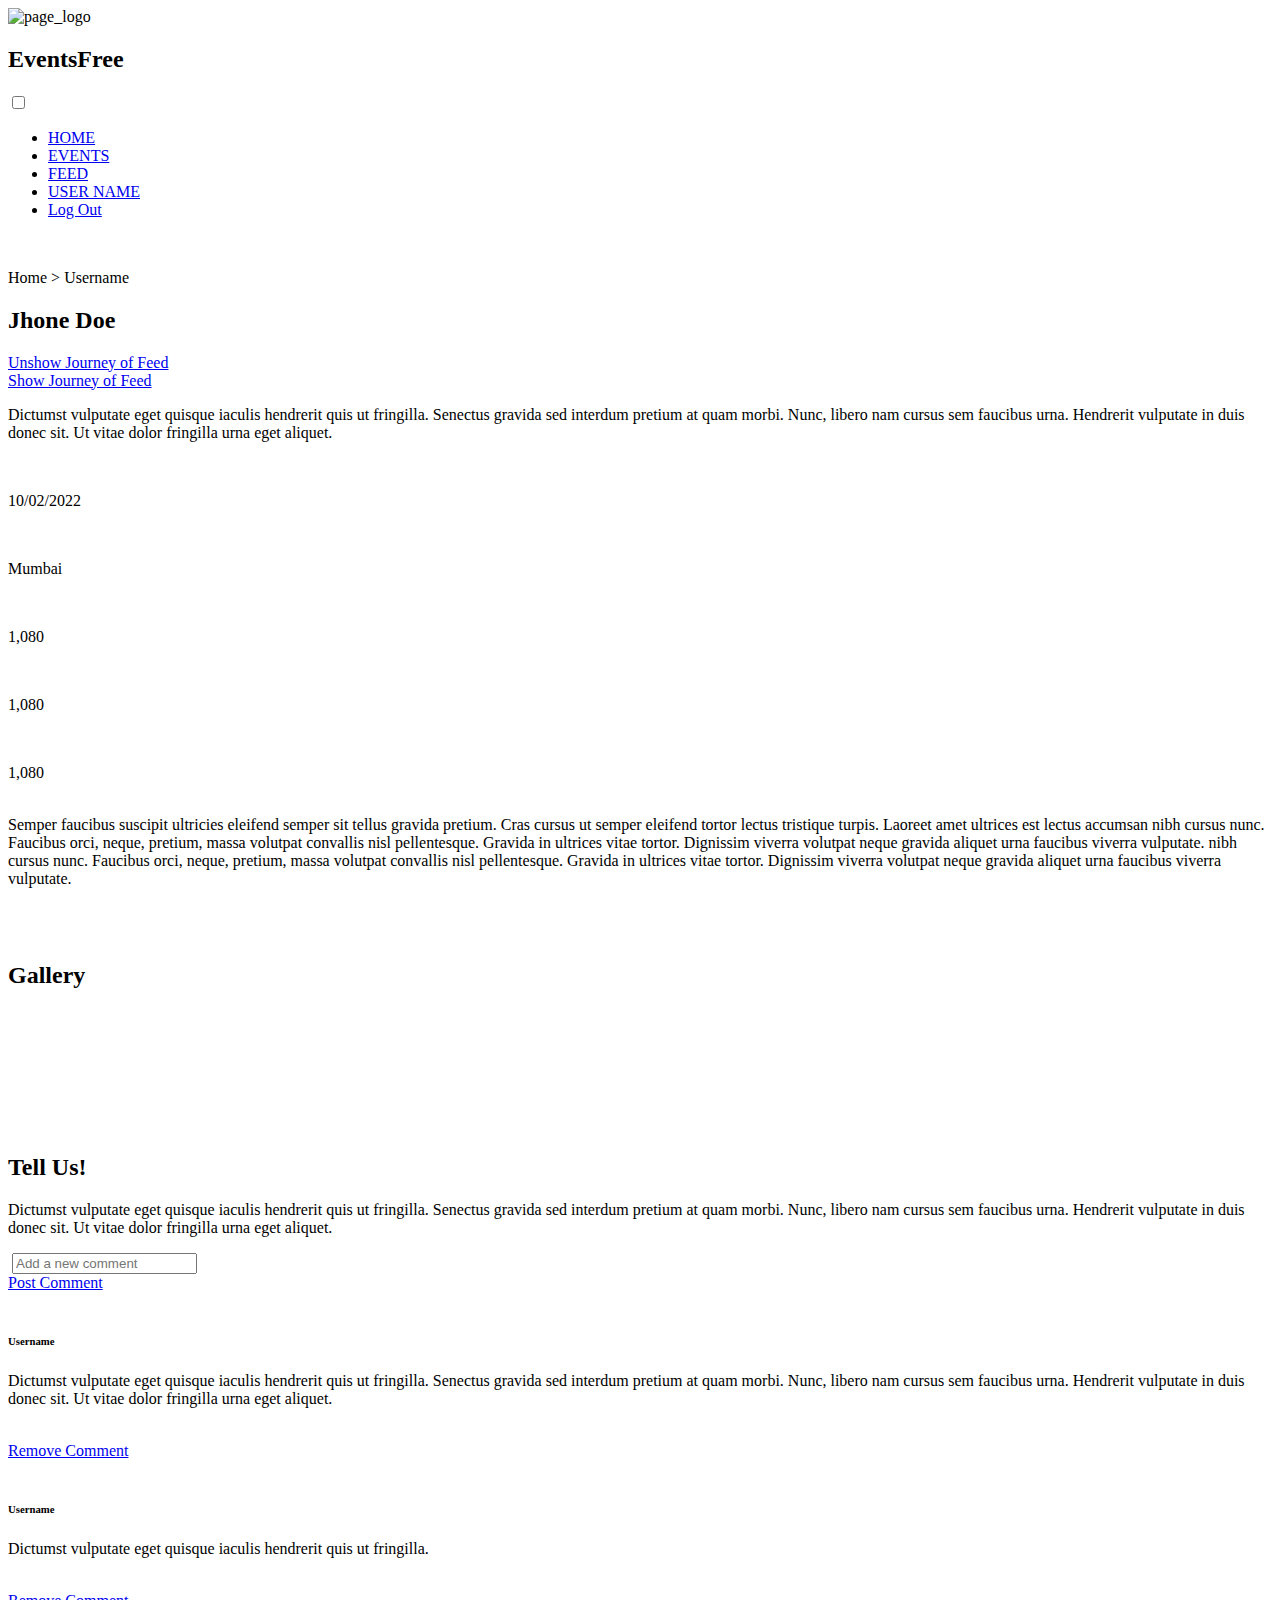
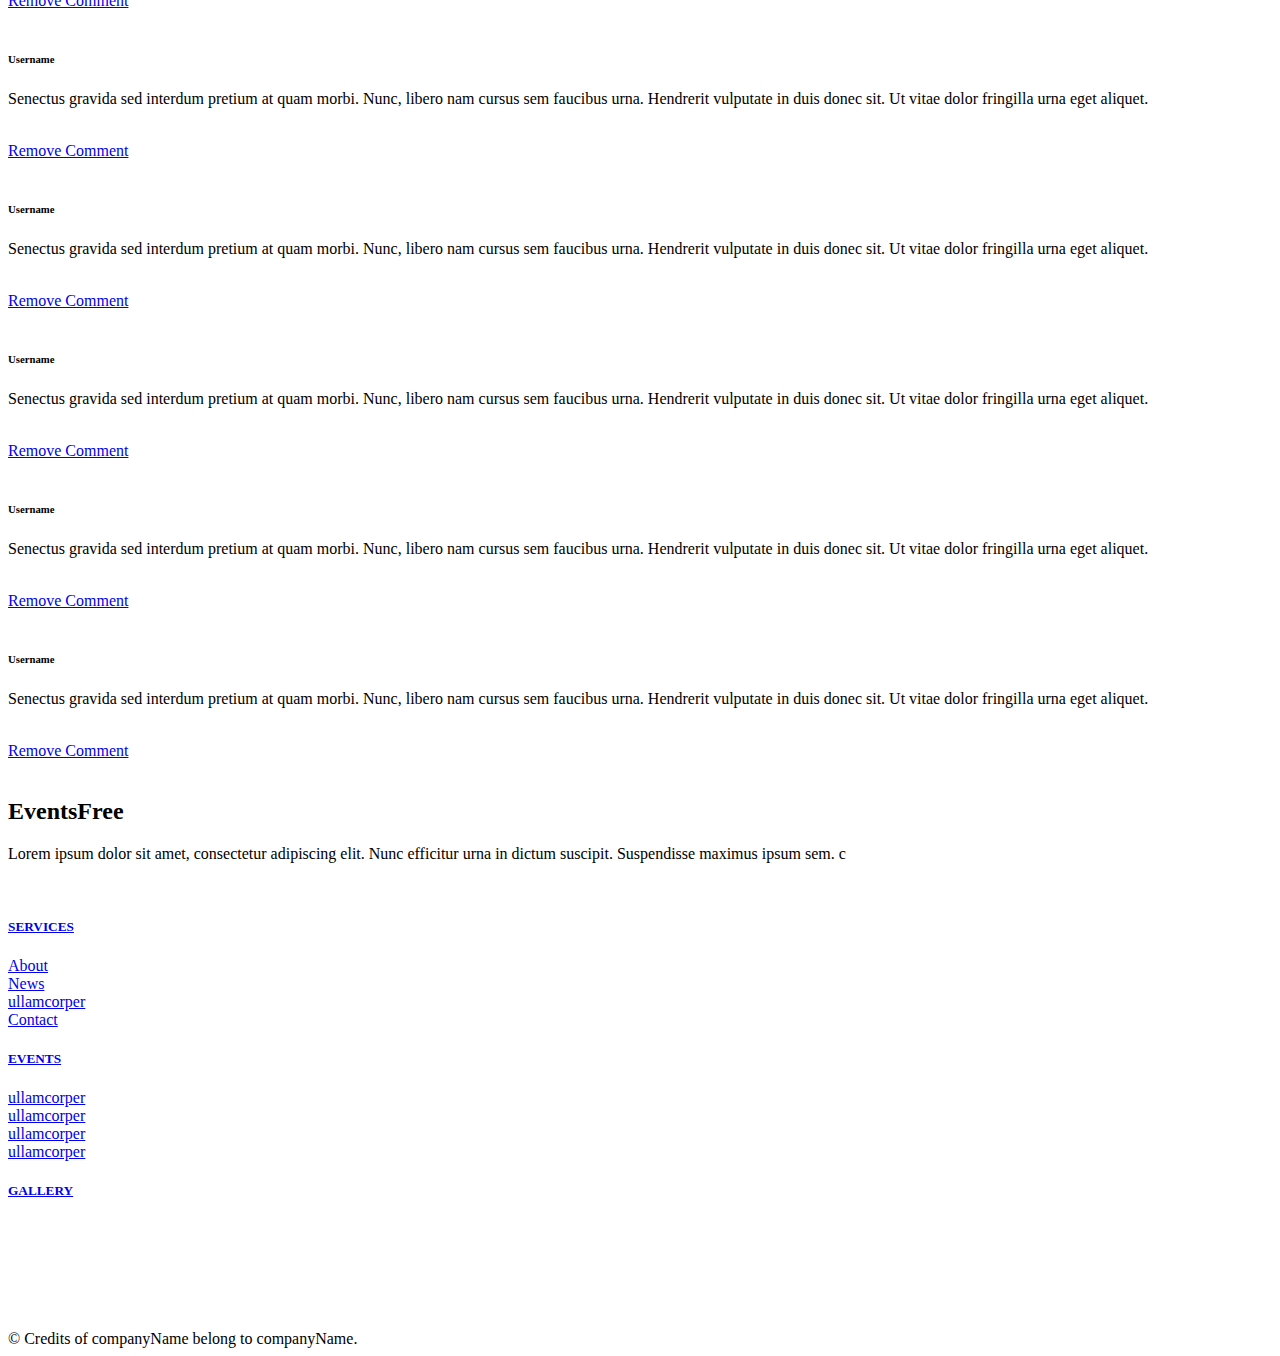
==== index.html @ 7127c9da "name" ====
<!doctype html>
<html lang="en">

<head>
    <meta charset="utf-8">
    <meta name="viewport" content="width=device-width, initial-scale=1">
    <link rel="page icon" href="./assets/image/png/page_logo.png">
    <title>Festival Events</title>
    <link rel="stylesheet" href="./assets/css/festivalevents.css">
    <link href="https://cdn.jsdelivr.net/npm/bootstrap@5.3.0-alpha3/dist/css/bootstrap.min.css" rel="stylesheet"
        integrity="sha384-KK94CHFLLe+nY2dmCWGMq91rCGa5gtU4mk92HdvYe+M/SXH301p5ILy+dN9+nJOZ" crossorigin="anonymous">
</head>

<body>
    <div class="container position-sticky top-0 ">
        <nav>
            <div class="d-flex justify-content-between ">
                <div class="d-flex z-3">
                    <img src="./assets/image/png/page_logo.png" alt="page_logo">
                    <h2 class="text_blue event_free">Events<span class="text_skyblue">Free</span></h2>
                </div>
                <input type="checkbox" id="mobileview">
                <label for="mobileview">
                    <span></span>
                    <span></span>
                    <span></span>
                </label>
                <ul class="d-flex  align-items-center nav_responsive ">
                    <li><a class="text_black navbar_fonts" href="#"> HOME </a></li>
                    <li class="mt_lg_20"><a class="text_black navbar_fonts " href="#"> EVENTS </a></li>
                    <li class="mt_lg_20"><a class="text_black navbar_fonts " href="#"> FEED </a></li>
                    <li class="mt_lg_20"><a class="text_black navbar_fonts " href="#"> USER NAME </a></li>
                    <li class="mt_lg_20"><a class="text_white log_out me-1  " href="#"> Log Out </a></li>
                </ul>
            </div>

        </nav>
    </div>
    <header>
        <div class="container mt-5">
            <div class="row ">
                <div class="col-12 col-md-4">
                    <img src="./assets/image/png/Rectangle_74.png" alt="" class="w-100">
                </div>
                <div class="col-12 col-md-8">
                    <p class="home_user">Home > Username</p>
                    <div class="row">
                        <div class="d-flex flex-column flex-xl-row align-items-center justify-content-between">
                            <div>
                                <h2 class="jhone_doe">Jhone Doe</h2>
                            </div>

                            <div class=" d-flex  ">
                                <div>
                                    <a class="show_unshow text_black unshow_box  d-inline-block" href="#">Unshow Journey
                                        of
                                        Feed</a>
                                </div>
                                <div>
                                    <a class="show_unshow text_black unshow_box  ml_12  d-inline-block" href="#"> Show
                                        Journey of
                                        Feed</a>
                                </div>
                            </div>
                        </div>
                    </div>
                    <p class="Dictumst mt-5">Dictumst vulputate eget quisque iaculis hendrerit quis ut fringilla.
                        Senectus
                        gravida sed
                        interdum pretium at quam morbi. Nunc, libero nam cursus sem faucibus urna. Hendrerit
                        vulputate
                        in duis donec sit. Ut vitae dolor fringilla urna eget aliquet.</p>
                    <div class="d-flex mt-4 flex-column-sm jus_centr_sm align_centr_sm mt_20_sm ">
                        <div class="d-flex align-items-center ">
                            <div>
                                <img src="./assets/image/png/calender_header.png" alt="">
                            </div>
                            <div>
                                <p class="date_tickets mb-0">10/02/2022</p>
                            </div>
                        </div>
                        <div class="d-flex  align-items-center margin_left_40">
                            <div>
                                <img src="./assets/image/png/location_1.png" alt="">
                            </div>
                            <div>
                                <p class="date_tickets mb-0">Mumbai</p>
                            </div>
                        </div>
                        <div class="d-flex align-items-center margin_left_40">
                            <div>
                                <img src="./assets/image/png/freind_group.png" alt="">
                            </div>
                            <div>
                                <p class="date_tickets mb-0">1,080</p>
                            </div>
                        </div>
                        <div class="d-flex align-items-center margin_left_40">
                            <div>
                                <img src="./assets/image/png/guitar_1.png" alt="">
                            </div>
                            <div>
                                <p class="date_tickets mb-0">1,080</p>
                            </div>
                        </div>
                        <div class="d-flex align-items-center margin_left_40 ">
                            <div>
                                <img src="./assets/image/png/theator_ticket_icon.png" alt="">
                            </div>
                            <div>
                                <p class="date_tickets mb-0 ">1,080</p>
                            </div>
                        </div>
                    </div>
                </div>
            </div>
        </div>
    </header>
    <section>
        <div class="container mt-5">
            <div class="row">
                <div class="col-6">
                    <img src="./assets/image/png/el_quote-right.png" alt="">

                    <div class="Semper">
                        Semper faucibus suscipit ultricies eleifend semper sit tellus gravida pretium. Cras cursus ut
                        semper
                        eleifend tortor lectus tristique turpis. Laoreet amet ultrices est lectus accumsan nibh cursus
                        nunc.
                        Faucibus orci, neque, pretium, massa volutpat convallis nisl pellentesque. Gravida in ultrices
                        vitae
                        tortor. Dignissim viverra volutpat neque gravida aliquet urna faucibus viverra vulputate. nibh
                        cursus nunc. Faucibus orci, neque, pretium, massa volutpat convallis nisl pellentesque. Gravida
                        in
                        ultrices vitae tortor. Dignissim viverra volutpat neque gravida aliquet urna faucibus viverra
                        vulputate.
                    </div>
                </div>
                <div class="col-12 col-lg-6">
                    <div class="position-relative">
                        <img src="./assets/image/png/Rectangle_92.png" alt="" class="w-100">
                        <div class="position-absolute box">
                            <img src="./assets/image/png/video_play_button.png" alt="">
                        </div>
                    </div>
                </div>
            </div>
            <div class="text-center mt-5"><img src="./assets/image/png/underline.png" alt=""></div>
            <h2 class="text-center h2_fonts ">Gallery</h2>
            <div class="grid_container mt-5">
                <div class="grid_item_1 ">
                    <img src="./assets/image/png/Rectangle_93.png" alt="" class="w-100">
                </div>
                <div class="grid_item_2 ">
                    <img src="./assets/image/png/Rectangle_94.png" alt="" class="w-100">
                </div>
                <div class="grid_item_3 ">
                    <img src="./assets/image/png/Rectangle_95.png" alt="" class="w-100">
                </div>
                <div class="grid_item_4 ">
                    <img src="./assets/image/png/Rectangle_96.png" alt="" class="w-100">
                </div>
                <div class="grid_item_5 ">
                    <img src="./assets/image/png/Rectangle_99.png" alt="" class="w-100">
                </div>
                <div class="grid_item_6 ">
                    <img src="./assets/image/png/Rectangle_101.png" alt="" class="w-100">
                </div>
            </div>
        </div>
        <div class="container mt-5 ">
            <div class="text-center ">
                <div><img src="./assets/image/png/underline.png" alt=""></div>
                <h2 class="h2_fonts">Tell Us!</h2>
                <div class=" d-flex justify-content-center ">
                    <p class="Dictumst mt-3">Dictumst vulputate eget quisque iaculis hendrerit quis ut fringilla.
                        Senectus
                        gravida
                        sed interdum
                        pretium at quam morbi. Nunc, libero nam cursus sem faucibus urna. Hendrerit vulputate in duis
                        donec
                        sit.
                        Ut vitae dolor fringilla urna eget aliquet.</p>
                </div>
            </div>
            <div class="comment_box d-flex justify-content-between align-items-center flex-column-sm">
                <div class="d_flex">
                    <img src="/assets/image/png/Ellipse_18.png " alt="">
                    <input class=" border_none outline_none ps-2 add_comment" type="text"
                        placeholder="Add a new comment">
                </div>

                <div class="d-flex ">
                    <a class="d-flex  post_coments" href="#">Post Comment</a>
                </div>

            </div>
            <div class="d-flex mt-5">
                <div>
                    <img src="./assets/image/png/comment_1.png" alt="">
                </div>
                <div class="users_comments ">
                    <h6 class="user_name">Username</h6>
                    <p class="user_para_comments">Dictumst vulputate eget quisque iaculis hendrerit quis ut fringilla.
                        Senectus gravida sed
                        interdum pretium at quam morbi. Nunc, libero nam cursus sem faucibus urna. Hendrerit vulputate
                        in duis donec sit. Ut vitae dolor fringilla urna eget aliquet.</p>
                </div>
            </div>
            <div>
                <div class="d-flex align-items-center mt-2 ms-5 ps-4">
                    <div>
                        <img class="hovr_scale" src="./assets/image/png/delete_button.png" alt="">
                    </div>

                    <div> <a class="remove_comments ps-2" href="#">Remove Comment</a></div>
                </div>
            </div>
            <div class="d-flex mt-3">
                <div><img src="./assets/image/png/comment_2.png" alt=""></div>
                <div class="users_comments">
                    <h6 class="user_name">Username</h6>
                    <p class="user_para_comments ">Dictumst vulputate eget quisque iaculis hendrerit quis ut fringilla.
                    </p>
                </div>
            </div>
            <div>
                <div class="d-flex align-items-center mt-2  ms-5 ps-4 ">
                    <img class="hovr_scale" src="./assets/image/png/delete_button.png" alt="">
                    <div><a class="remove_comments ps-2" href="#">Remove Comment</a></div>
                </div>
            </div>
            <div class="d-flex mt-3">
                <div><img src="./assets/image/png/comment_3.png" alt=""></div>
                <div class="users_comments">
                    <h6 class="user_name">Username</h6>
                    <div class="max_width_1209">
                        <p class="user_para_comments">Senectus gravida sed interdum pretium at quam morbi.
                            Nunc, libero nam
                            cursus sem faucibus urna.
                            Hendrerit vulputate in duis donec sit. Ut vitae dolor fringilla urna eget aliquet.</p>
                    </div>

                </div>
            </div>
            <div>
                <div class="d-flex align-items-center mt-2  ms-5 ps-4 ">
                    <img class="hovr_scale" src="./assets/image/png/delete_button.png" alt="">
                    <div><a class="remove_comments ps-2" href="#">Remove Comment</a></div>
                </div>
            </div>
            <div class="d-flex mt-3">
                <div><img src="./assets/image/png/comment_4.png" alt=""></div>
                <div class="users_comments">
                    <h6 class="user_name">Username</h6>
                    <p class="user_para_comments ">Senectus gravida sed interdum pretium at quam morbi.
                        Nunc, libero nam
                        cursus sem faucibus urna.
                        Hendrerit vulputate in duis donec sit. Ut vitae dolor fringilla urna eget aliquet.</p>
                </div>
            </div>
            <div>
                <div class="d-flex align-items-center mt-2 ms-5 ps-4  ">
                    <img class="hovr_scale" src="./assets/image/png/delete_button.png" alt="">
                    <div><a class="remove_comments ps-2" href="#">Remove Comment</a></div>
                </div>
            </div>

            <div class="d-flex mt-3">
                <div><img src="./assets/image/png/comment_5.png" alt=""></div>
                <div class="users_comments">
                    <h6 class="user_name">Username</h6>
                    <p class="user_para_comments ">Senectus gravida sed interdum pretium at quam morbi.
                        Nunc, libero nam
                        cursus sem faucibus urna.
                        Hendrerit vulputate in duis donec sit. Ut vitae dolor fringilla urna eget aliquet.</p>
                </div>
            </div>
            <div>
                <div class="d-flex align-items-center mt-2  ms-5 ps-4 ">
                    <img class="hovr_scale" src="./assets/image/png/delete_button.png" alt="">
                    <div><a class="remove_comments ps-2" href="#">Remove Comment</a></div>
                </div>
            </div>

            <div class="d-flex mt-3">
                <div><img src="./assets/image/png/comment_6.png" alt=""></div>
                <div class="users_comments">
                    <h6 class="user_name">Username</h6>
                    <p class="user_para_comments ">Senectus gravida sed interdum pretium at quam morbi.
                        Nunc, libero nam
                        cursus sem faucibus urna.
                        Hendrerit vulputate in duis donec sit. Ut vitae dolor fringilla urna eget aliquet.</p>
                </div>
            </div>
            <div>
                <div class="d-flex align-items-center mt-2  ms-5 ps-4 ">
                    <img class="hovr_scale" src="./assets/image/png/delete_button.png" alt="">
                    <div><a class="remove_comments ps-2" href="#">Remove Comment</a></div>
                </div>
            </div>

            <div class="d-flex mt-3">
                <div><img src="./assets/image/png/comment_7.png" alt=""></div>
                <div class="users_comments">
                    <h6 class="user_name">Username</h6>
                    <p class="user_para_comments ">Senectus gravida sed interdum pretium at quam morbi.
                        Nunc, libero nam
                        cursus sem faucibus urna.
                        Hendrerit vulputate in duis donec sit. Ut vitae dolor fringilla urna eget aliquet.</p>
                </div>
            </div>
            <div>
                <div class="d-flex align-items-center mt-2  ms-5 ps-4 ">
                    <img src="./assets/image/png/delete_button.png" alt="">
                    <div><a class="hovr_scale" class="remove_comments ps-2" href="#">Remove Comment</a></div>
                </div>
            </div>
        </div>
    </section>
    <footer class="bg-black mt-5">
        <div class="container">
            <div class="row ">
                <div class="col-6 mt-3">
                    <div class="d-flex ">
                        <div><img src="./assets/image/png/page_logo.png" alt=""></div>
                        <div>
                            <h2 class="text_blue event_free flex-row ">Events<span class="text_skyblue">Free</span></h2>
                        </div>
                    </div>
                    <p class="lorem_footer max_width_346 mt-3">Lorem ipsum dolor sit amet, consectetur adipiscing elit.
                        Nunc
                        efficitur urna in dictum suscipit.
                        Suspendisse maximus ipsum sem. c </p>
                    <div class="mt-3 ">
                        <a href="#"><img src="./assets/image/png/instagram.png" alt=""></a>
                        <a href="#"><img class="ms-2" src="./assets/image/png/facebook.png" alt=""></a>
                        <a href="#"><img class="ms-2 " src="./assets/image/png/twiter.png" alt=""></a>
                    </div>
                </div>
                <div class="col-12 col-md-6 d-flex mt-4 ">
                    <div class="row">
                        <div class="col-3 ">
                            <div>
                                <h5><a class="h5_fonts" href="#">SERVICES</a></h5>
                                <div> <a class="about_ullamcorper" href="#">About</a></div>
                                <div> <a class="about_ullamcorper" href="#">News</a></div>
                                <div> <a class="about_ullamcorper" href="#">ullamcorper</a></div>
                                <div> <a class="about_ullamcorper" href="#">Contact</a> </div>
                            </div>
                        </div>
                        <div class="col-3  ">
                            <div>
                                <h5> <a class="h5_fonts" href="#">EVENTS</a></h5>
                                <div> <a class="about_ullamcorper" href="#">ullamcorper</a></div>
                                <div> <a class="about_ullamcorper" href="#">ullamcorper</a></div>
                                <div> <a class="about_ullamcorper" href="#">ullamcorper</a></div>
                                <div> <a class="about_ullamcorper" href="#">ullamcorper</a> </div>
                            </div>
                        </div>
                        <div class="col-12 col-lg-6 ">
                            <h5><a class="h5_fonts" href="#">GALLERY</a></h5>
                            <div>
                                <div class="row">
                                    <div class="col-xl-4 col-lg-6 col-12 "><a class="ms_4_md_0 ms-4" href="#"><img
                                                src="./assets/image/png/footer_img1.png" alt=""></a>
                                    </div>
                                    <div class="col-xl-4 col-lg-6 col-12 "> <a class="ms-4" href="#"><img
                                                src="./assets/image/png/footer_img2.png" alt=""></a></div>
                                    <div class="col-xl-4 col-lg-6 col-12 "> <a class="ms-4" href="#"><img
                                                src="./assets/image/png/footer_img_3.png" alt=""></a></div>
                                </div>
                                <div class="row mt-4">
                                    <div class="col-xl-4 col-lg-6 col-12"> <a class="ms_4_md_0 ms-4" href="#"><img
                                                src="./assets/image/png/footer_img_4.png" alt=""></a></div>
                                    <div class="col-xl-4 col-lg-6 col-12"><a class="ms-4" href="#"><img
                                                src="./assets/image/png/footer_img_5.png" alt=""></a></div>
                                    <div class="col-xl-4 col-lg-6 col-12"> <a class="ms-4" href="#"><img
                                                class="show_more " src="./assets/image/png/Show_More.png" alt=""></a>
                                    </div>
                                </div>
                            </div>
                        </div>
                    </div>
                </div>
            </div>
            <div class="text-center credit mt-5 pb-3 ">© Credits of companyName belong to companyName.</div>
        </div>
    </footer>
    <script src="https://cdn.jsdelivr.net/npm/bootstrap@5.3.0-alpha3/dist/js/bootstrap.bundle.min.js"
        integrity="sha384-ENjdO4Dr2bkBIFxQpeoTz1HIcje39Wm4jDKdf19U8gI4ddQ3GYNS7NTKfAdVQSZe"
        crossorigin="anonymous"></script>
</body>

</html>
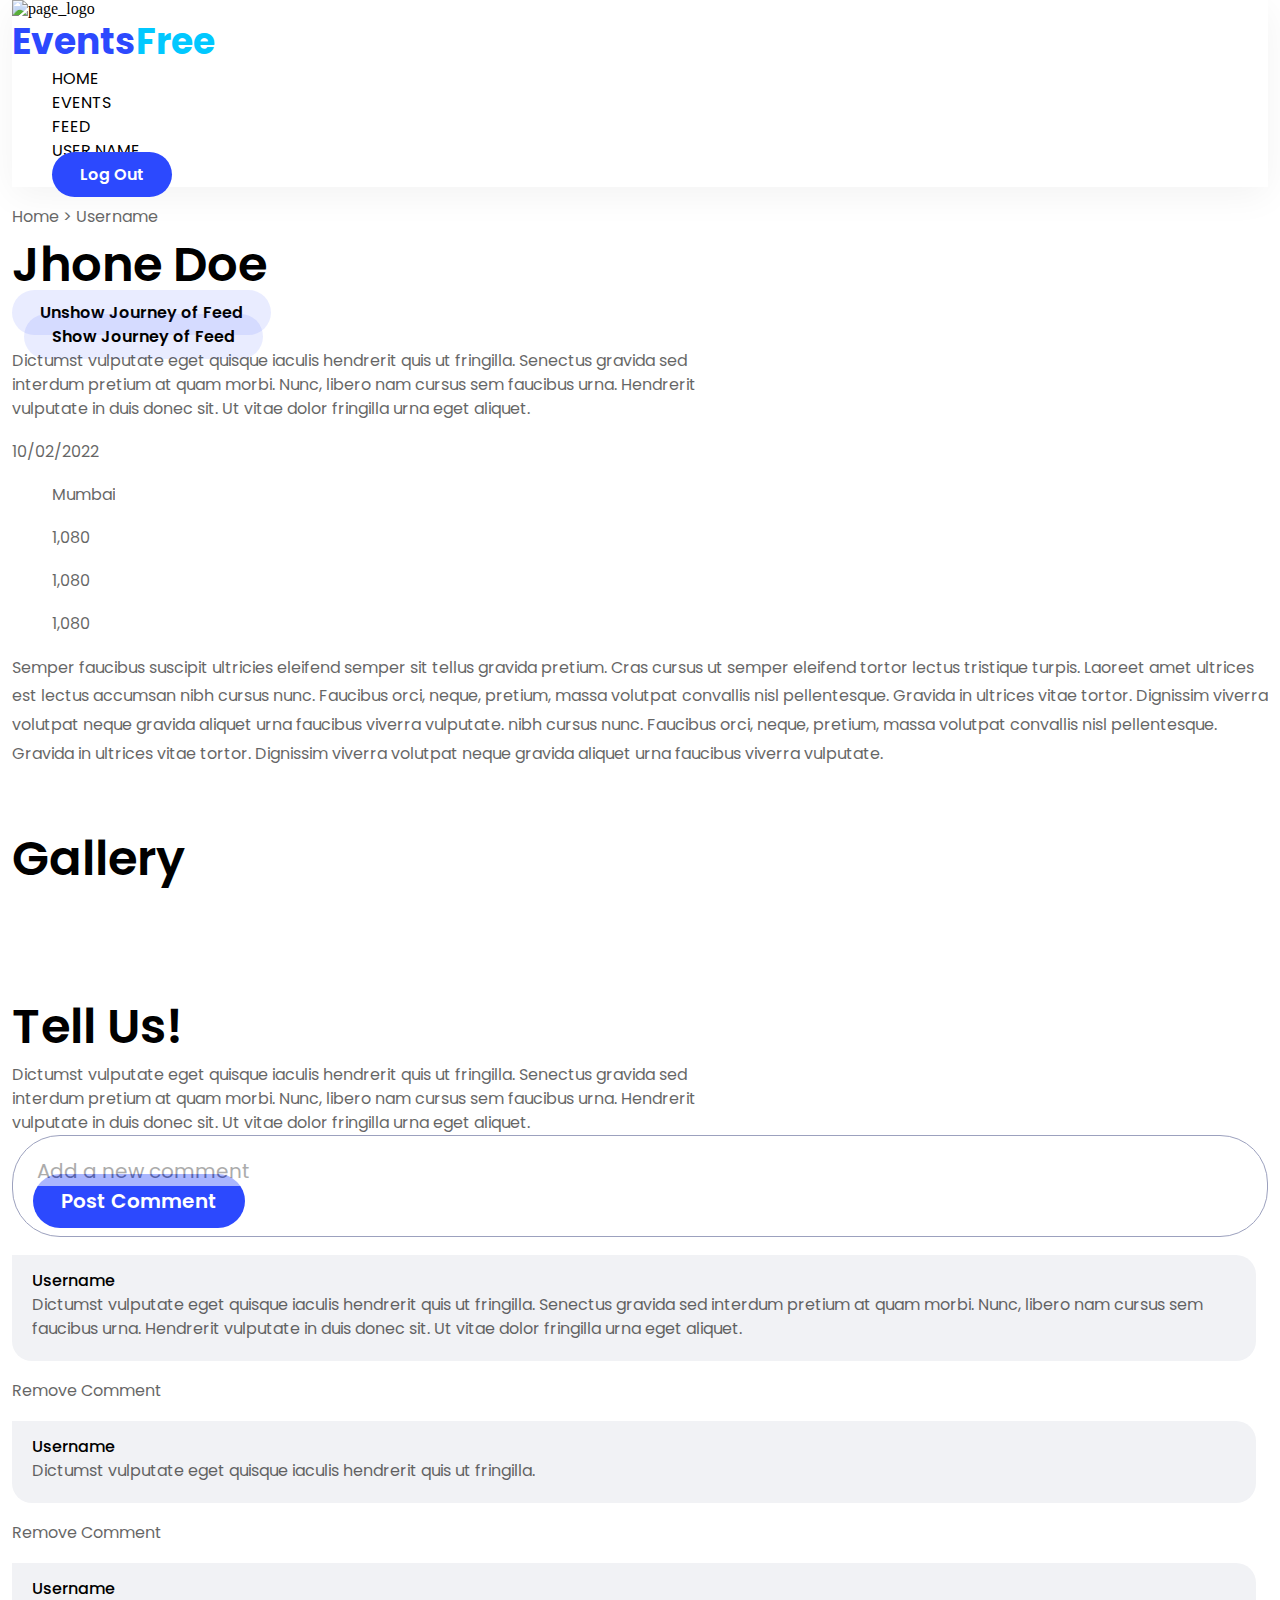
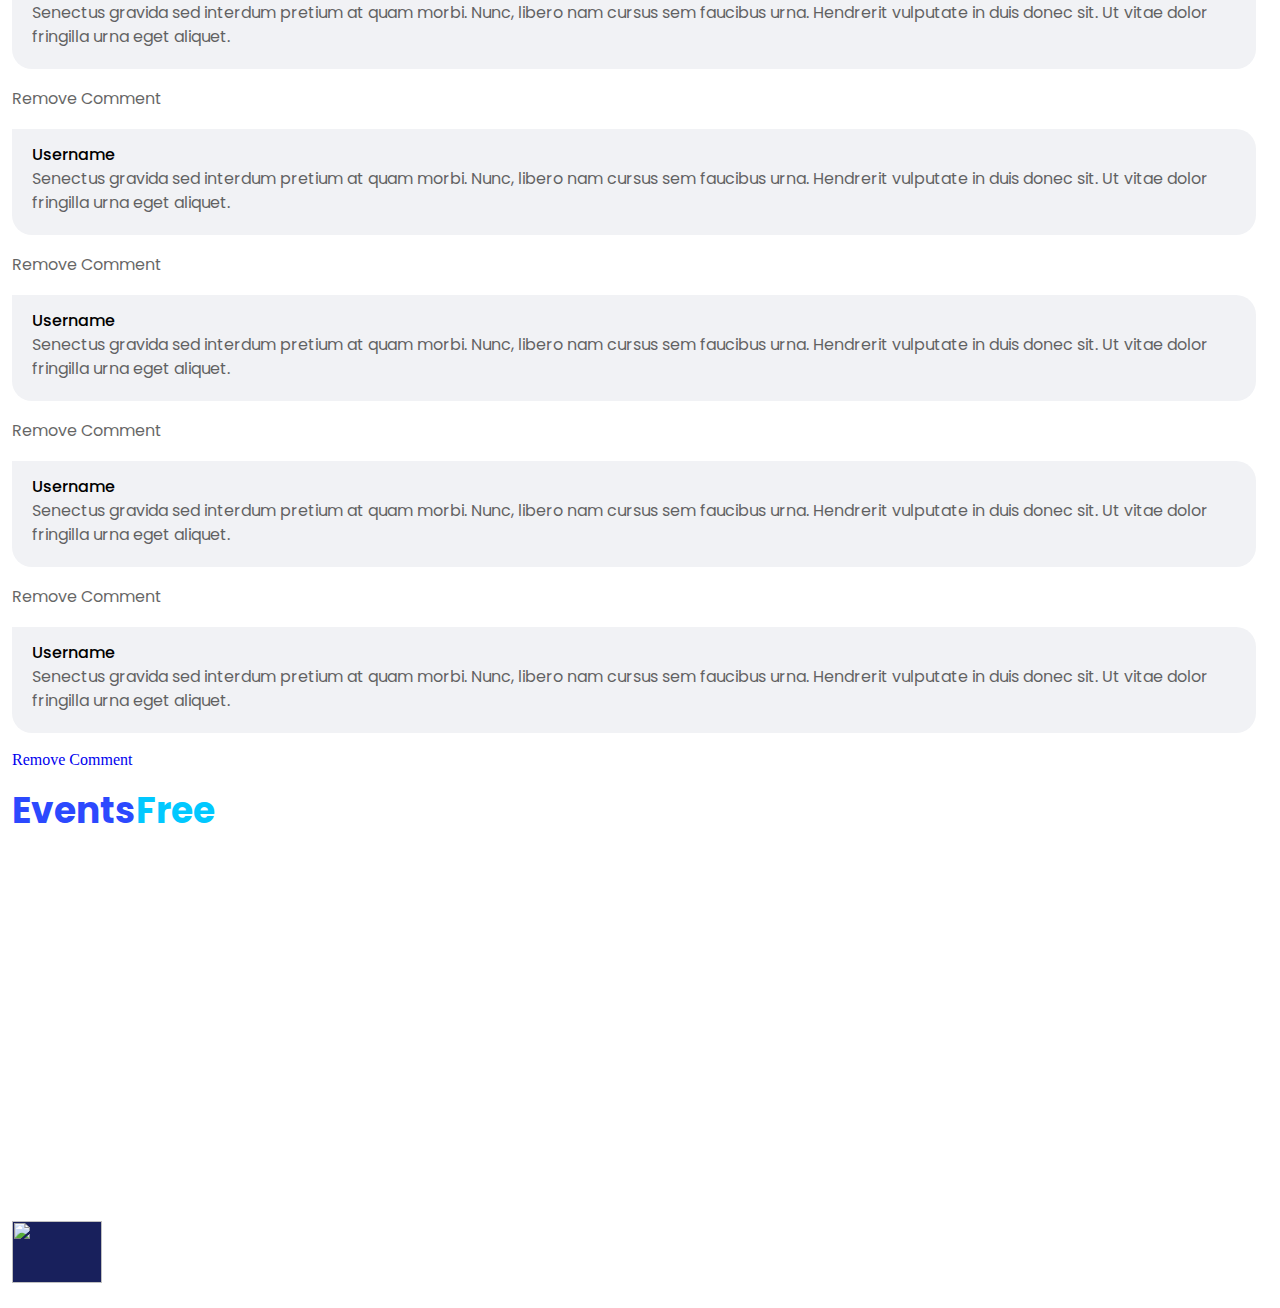
==== commit 0c8fc3cf: "changes" ====
--- a/index.html
+++ b/index.html
@@ -15,7 +15,7 @@
     <div class="container position-sticky top-0 ">
         <nav>
             <div class="d-flex justify-content-between ">
-                <div class="d-flex z-3">
+                <div class="d-flex">
                     <img src="./assets/image/png/page_logo.png" alt="page_logo">
                     <h2 class="text_blue event_free">Events<span class="text_skyblue">Free</span></h2>
                 </div>
@@ -25,7 +25,7 @@
                     <span></span>
                     <span></span>
                 </label>
-                <ul class="d-flex  align-items-center nav_responsive ">
+                <ul class="d-flex  align-items-center nav_responsive mt-3 ">
                     <li><a class="text_black navbar_fonts" href="#"> HOME </a></li>
                     <li class="mt_lg_20"><a class="text_black navbar_fonts " href="#"> EVENTS </a></li>
                     <li class="mt_lg_20"><a class="text_black navbar_fonts " href="#"> FEED </a></li>
@@ -197,7 +197,7 @@
             </div>
             <div class="d-flex mt-5">
                 <div>
-                    <img src="./assets/image/png/comment_1.png" alt="">
+                    <img class="pe-2" src="./assets/image/png/comment_1.png" alt="">
                 </div>
                 <div class="users_comments ">
                     <h6 class="user_name">Username</h6>
@@ -217,7 +217,7 @@
                 </div>
             </div>
             <div class="d-flex mt-3">
-                <div><img src="./assets/image/png/comment_2.png" alt=""></div>
+                <div><img class="pe-2" src="./assets/image/png/comment_2.png" alt=""></div>
                 <div class="users_comments">
                     <h6 class="user_name">Username</h6>
                     <p class="user_para_comments ">Dictumst vulputate eget quisque iaculis hendrerit quis ut fringilla.
@@ -231,7 +231,7 @@
                 </div>
             </div>
             <div class="d-flex mt-3">
-                <div><img src="./assets/image/png/comment_3.png" alt=""></div>
+                <div><img class="pe-2" src="./assets/image/png/comment_3.png" alt=""></div>
                 <div class="users_comments">
                     <h6 class="user_name">Username</h6>
                     <div class="max_width_1209">
@@ -250,7 +250,7 @@
                 </div>
             </div>
             <div class="d-flex mt-3">
-                <div><img src="./assets/image/png/comment_4.png" alt=""></div>
+                <div><img class="pe-2" src="./assets/image/png/comment_4.png" alt=""></div>
                 <div class="users_comments">
                     <h6 class="user_name">Username</h6>
                     <p class="user_para_comments ">Senectus gravida sed interdum pretium at quam morbi.
@@ -267,7 +267,7 @@
             </div>
 
             <div class="d-flex mt-3">
-                <div><img src="./assets/image/png/comment_5.png" alt=""></div>
+                <div><img class="pe-2" src="./assets/image/png/comment_5.png" alt=""></div>
                 <div class="users_comments">
                     <h6 class="user_name">Username</h6>
                     <p class="user_para_comments ">Senectus gravida sed interdum pretium at quam morbi.
@@ -284,7 +284,7 @@
             </div>
 
             <div class="d-flex mt-3">
-                <div><img src="./assets/image/png/comment_6.png" alt=""></div>
+                <div><img class="pe-2" src="./assets/image/png/comment_6.png" alt=""></div>
                 <div class="users_comments">
                     <h6 class="user_name">Username</h6>
                     <p class="user_para_comments ">Senectus gravida sed interdum pretium at quam morbi.
@@ -301,7 +301,7 @@
             </div>
 
             <div class="d-flex mt-3">
-                <div><img src="./assets/image/png/comment_7.png" alt=""></div>
+                <div><img class="pe-2" src="./assets/image/png/comment_7.png" alt=""></div>
                 <div class="users_comments">
                     <h6 class="user_name">Username</h6>
                     <p class="user_para_comments ">Senectus gravida sed interdum pretium at quam morbi.
--- a/assets/css/festivalevents.css
+++ b/assets/css/festivalevents.css
@@ -0,0 +1,578 @@
+@import url('https://fonts.googleapis.com/css2?family=Poppins:ital,wght@0,100;0,200;0,300;0,400;0,500;0,600;0,700;0,800;0,900;1,100;1,200;1,300;1,400;1,500;1,600;1,700;1,800;1,900&display=swap');
+
+* {
+    padding: 0;
+    margin: 0;
+    list-style-type: none;
+    text-decoration: none !important;
+    box-sizing: border-box;
+
+}
+
+.container {
+    max-width: 1320px !important;
+    margin-left: auto !important;
+    margin-right: auto !important;
+    padding-left: 12px !important;
+    padding-right: 12px !important;
+}
+
+.grid_container>div img:hover {
+    transform: scale(1.01);
+    border-radius: 30px;
+    transition: all .1s linear;
+    cursor: pointer;
+
+
+}
+
+body nav {
+    background: #FFFFFF;
+    box-shadow: 0px 8px 35px rgba(0, 0, 0, 0.05);
+
+}
+
+.grid_container {
+    display: grid;
+    grid-template-columns: auto auto auto auto;
+    grid-template-rows: auto;
+    row-gap: 12px;
+    column-gap: 12px;
+
+
+}
+
+.grid_item_1 {
+    grid-row: 1/2;
+    grid-column: 1/2;
+}
+
+.grid_item_2 {
+    grid-row: 1/2;
+    grid-column: 2/3;
+}
+
+.grid_item_3 {
+    grid-row: 1/3;
+    grid-column: 3/4;
+}
+
+.grid_item_4 {
+    grid-row: 2/3;
+    grid-column: 1/3;
+}
+
+.grid_item_5 {
+    grid-row: 3/4;
+    grid-column: 1/2;
+}
+
+.grid_item_6 {
+    grid-row: 3/4;
+    grid-column: 2/4;
+}
+
+.z_index_3 {
+    z-index: 3;
+}
+
+.Semper {
+    font-family: 'Poppins', 'DM Sans';
+    font-style: normal;
+    font-weight: 400;
+    font-size: 16px;
+    line-height: 180%;
+    color: #000000;
+    opacity: 0.6;
+}
+
+.h2_fonts {
+    font-family: 'Poppins', 'DM Sans';
+    font-style: normal;
+    font-weight: 600;
+    font-size: 48px;
+    line-height: 150%;
+    color: #000000;
+}
+
+.Dictumst {
+    max-width: 719px;
+    font-family: 'Poppins', 'DM Sans';
+    font-style: normal;
+    font-weight: 400;
+    font-size: 16px;
+    line-height: 150%;
+    color: #000000;
+    opacity: 0.6;
+
+}
+
+.ml_12 {
+    margin-left: 12px;
+}
+
+.add_comment {
+    font-family: 'Poppins', 'DM Sans';
+    font-style: normal;
+    font-weight: 400;
+    font-size: 20px;
+    line-height: 150%;
+    color: #000000;
+    opacity: 0.6;
+}
+
+nav ul li {
+    margin-left: 40px;
+}
+
+.mt_30 {
+    margin-top: 30px;
+}
+
+.margin_left_40 {
+    margin-left: 40px;
+}
+
+.mla {
+    margin-left: auto !important;
+}
+
+.mra {
+    margin-right: auto !important;
+}
+
+.width_1050 {
+    width: 1050px;
+}
+
+.bg_skyblue {
+    background-color: #01C8FF;
+
+}
+
+.text_skyblue {
+    color: #01C8FF;
+
+}
+
+.bg_blue {
+    background-color: #2C49FE;
+}
+
+.text_blue {
+    color: #2C49FE;
+}
+
+.bg_white {
+    background-color: #FFFFFF;
+}
+
+.text_white {
+    color: #FFFFFF;
+}
+
+.text_black {
+    color: #000000;
+}
+
+.event_free {
+    font-family: 'Poppins', 'DM Sans';
+    font-weight: 700;
+    font-size: 36px;
+    line-height: 135%;
+}
+
+.navbar_fonts {
+    font-family: 'Poppins', 'DM Sans';
+    font-weight: 400;
+    font-size: 16px;
+    line-height: 24px;
+}
+
+.log_out {
+
+    font-family: 'Poppins', 'DM Sans';
+    font-style: normal;
+    font-weight: 600;
+    font-size: 16px;
+    line-height: 150%;
+    background: #2C49FE;
+    border-radius: 23px;
+    padding: 11px 28px;
+}
+
+.home_user {
+    font-family: 'Poppins', 'DM Sans';
+    font-style: normal;
+    font-weight: 400;
+    font-size: 16px;
+    line-height: 150%;
+    color: #000000;
+    opacity: 0.6;
+}
+
+.jhone_doe {
+    font-family: 'Poppins', 'DM Sans';
+    font-style: normal;
+    font-weight: 600;
+    font-size: 48px;
+    line-height: 150%;
+    color: #000000;
+}
+
+.show_unshow {
+
+    font-family: 'Poppins', 'DM Sans';
+    font-style: normal;
+    font-weight: 600;
+    font-size: 16px;
+    line-height: 150%;
+    border-radius: 23px;
+    padding: 11px 28px;
+}
+
+.unshow_box:hover {
+    background-color: #2C49FE;
+    color: #FFFFFF;
+}
+
+.unshow_box {
+    background: rgba(44, 73, 254, 0.1);
+}
+
+.width_100 {
+    width: 100%;
+}
+
+.comment_box {
+    max-width: 1319px;
+    background: #FFFFFF;
+    border: 1px solid #9CA1BE;
+    border-radius: 35px;
+    padding: 20px;
+    background: #FFFFFF;
+    border: 1px solid #9CA1BE;
+    border-radius: 48px;
+}
+
+.Dictumst {
+    font-family: 'Poppins', 'DM Sans';
+    font-style: normal;
+    font-weight: 400;
+    font-size: 16px;
+    line-height: 150%;
+    color: #000000;
+    opacity: 0.6;
+}
+
+.date_tickets {
+    font-family: 'Poppins', 'DM Sans';
+    font-weight: 400;
+    font-size: 16px;
+    color: #000000;
+    opacity: 0.6;
+}
+
+.post_coments {
+    font-family: 'Poppins', 'DM Sans';
+    font-style: normal;
+    font-weight: 600;
+    font-size: 20px;
+    line-height: 150%;
+    padding: 13px 28px;
+    color: #FFFFFF;
+    background-color: #2C49FE;
+    border-radius: 36px;
+}
+
+.users_comments {
+    width: 1244px;
+    border-radius: [object Object]px;
+    padding: 14px 20px 20px 20px;
+    background: #F1F2F5;
+    border-radius: 0px 20px 20px 20px;
+}
+
+footer div img:hover {
+    scale: 1.1;
+}
+
+.hovr_scale:hover {
+    scale: 1.1;
+    cursor: pointer;
+}
+
+.max_width_346 {
+    max-width: 346px;
+}
+
+.max_width_1209 {
+    max-width: 1209px;
+}
+
+.h5_fonts {
+    font-family: 'Poppins', 'DM Sans';
+    font-style: normal;
+    font-weight: 700;
+    font-size: 14px;
+    line-height: 21px;
+    color: #FFFFFF;
+}
+
+.about_ullamcorper {
+    font-family: 'Poppins', 'DM Sans';
+    font-style: normal;
+    font-weight: 400;
+    font-size: 12px;
+    line-height: 18px;
+    color: #FFFFFF;
+}
+
+.credit {
+    font-family: 'Poppins', 'DM Sans';
+    font-style: normal;
+    font-weight: 400;
+    font-size: 14px;
+    line-height: 21px;
+    color: #FFFFFF;
+}
+
+.user_para_comments {
+    font-family: 'Poppins', 'DM Sans';
+    font-style: normal;
+    font-weight: 400;
+    font-size: 16px;
+    line-height: 150%;
+    color: #000000;
+    opacity: 0.6;
+}
+
+.flex_column {
+    flex-direction: column;
+}
+
+.lorem_footer {
+    font-family: 'Poppins', 'DM Sans';
+    font-style: normal;
+    font-weight: 400;
+    font-size: 14px;
+    line-height: 21px;
+    color: #FFFFFF;
+
+}
+
+.remove_comments {
+    font-family: 'Poppins', 'DM Sans';
+    font-style: normal;
+    font-weight: 400;
+    font-size: 16px;
+    line-height: 150%;
+    color: #000000;
+    opacity: 0.6;
+}
+
+.user_name {
+    font-family: 'Poppins', 'DM Sans';
+    font-style: normal;
+    font-weight: 500;
+    font-size: 16px;
+    line-height: 150%;
+    color: #000000;
+
+}
+
+.show_more {
+    height: 62px;
+    width: 90px;
+    border-radius: 0px;
+    background-color: #18205C;
+}
+
+.border_none {
+    border: none;
+}
+
+.box {
+    left: 50%;
+    top: 50%;
+    transform: translateX(-50%);
+    transform: translateY(-50%);
+}
+
+.outline_none {
+    outline: none;
+}
+
+input[type="checkbox"] {
+    display: none;
+}
+
+@media (max-width:992px) {
+    .nav_responsive {
+        position: absolute;
+        flex-direction: column;
+        padding-top: 20px;
+        justify-content: center;
+        align-items: center;
+        background-color: #0d5af3;
+        left: -100%;
+        width: 100%;
+        height: 100vh;
+        top: 0;
+        transition: 0.9s cubic-bezier(0.58, -0.55, 0.265, 1.55);
+        z-index: 2;
+
+
+    }
+
+    label[for="mobileview"]>span {
+        width: 100%;
+        height: 3px;
+        background-color: blue;
+        display: flex;
+        margin-bottom: 10px;
+        z-index: 3;
+
+    }
+
+    label[for="mobileview"] {
+        width: 40px;
+        height: 40px;
+        margin-right: 10px;
+        padding-top: 20px;
+        z-index: 2;
+
+    }
+
+    #mobileview:checked~ul.nav_responsive {
+        left: 0;
+
+    }
+
+    .mt_lg_20 {
+        margin-top: 20px;
+    }
+}
+
+
+
+
+@media (max-width:992px) {
+    .grid_item_3 {
+        grid-column: 2/3;
+        grid-row: 4/6;
+    }
+
+    .grid_item_5 {
+        grid-column: 1/3;
+        grid-row: 4/5;
+    }
+
+    .grid_item_6 {
+        grid-column: 1/3;
+        grid-row: 3/4;
+    }
+
+
+}
+
+@media (max-width:768px) {
+    .grid_item_2 {
+        grid-column: 1/2;
+        grid-row: 2/3;
+    }
+
+    .grid_item_3 {
+        grid-column: 1/2;
+        grid-row: 6/8;
+    }
+
+    .grid_item_4 {
+        grid-column: 1/2;
+        grid-row: 3/4;
+
+    }
+
+    .grid_item_5 {
+        grid-column: 1/2;
+        grid-row: 5/6;
+    }
+
+    .grid_item_6 {
+        grid-column: 1/2;
+        grid-row: 4/5;
+
+    }
+
+}
+
+@media (max-width:576px) {
+    nav h2 {
+        display: none;
+    }
+
+    footer h2 {
+        display: none;
+    }
+
+    .flex-column-sm {
+        flex-direction: column;
+
+    }
+
+    .jus_centr_sm {
+        justify-content: center;
+    }
+
+    .align_centr_sm {
+        align-items: center;
+    }
+
+    .mt_20_sm {
+        margin-top: 20px;
+    }
+
+
+}
+
+@media (min-width:576px) {
+    .ms_4_md_0 {
+        margin-left: 0;
+    }
+
+
+
+}
+
+@media (min-width:992px) {
+    .lg-flex-start {
+        flex-direction: column;
+    }
+
+    .lg_mt_30 {
+        margin-top: 30px;
+    }
+
+    .justify_lg_start {
+        justify-content: start;
+    }
+
+}
+
+@media (min-width:1200px) {
+    .col_xl_6 {
+        width: 50%;
+        padding-left: 12px;
+        padding-right: 12px;
+    }
+
+    .flex-column-lg {
+        flex-direction: row
+    }
+
+    .xl_mt_0 {
+        margin-top: 0;
+    }
+
+
+}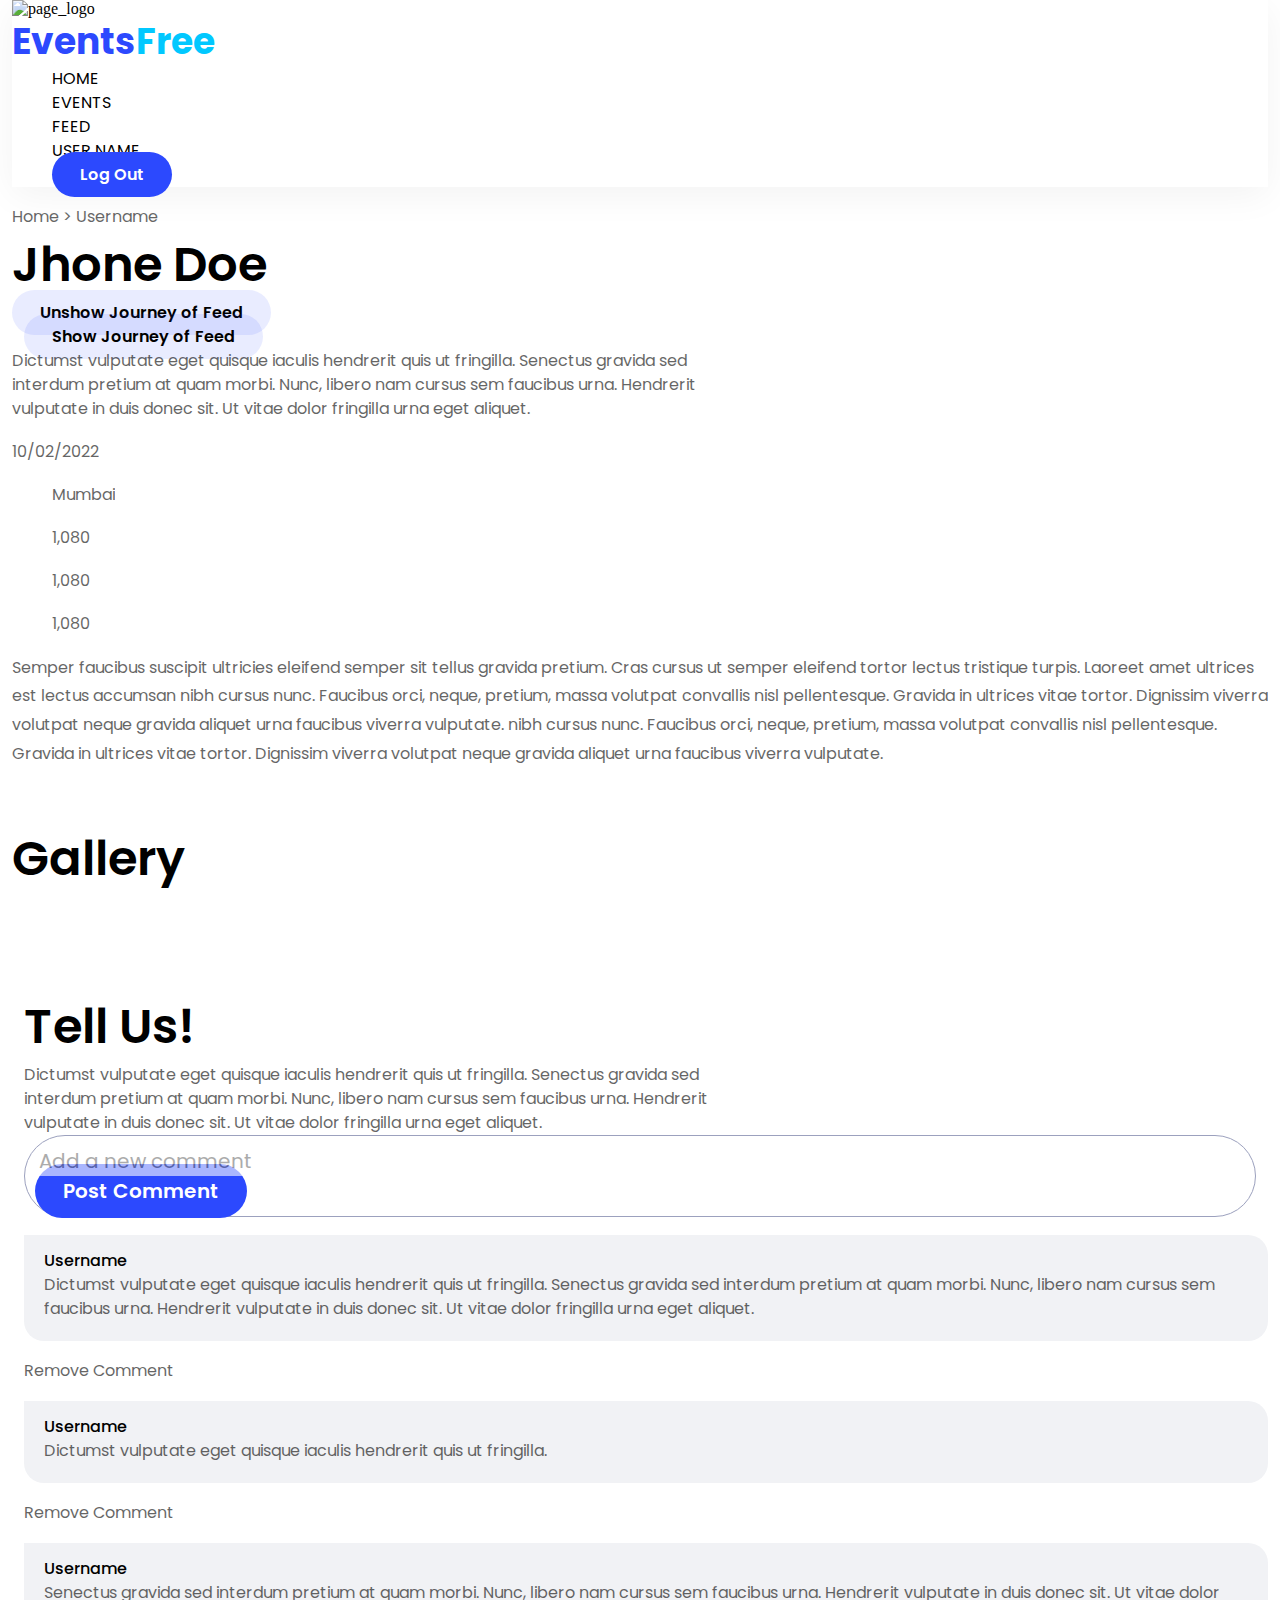
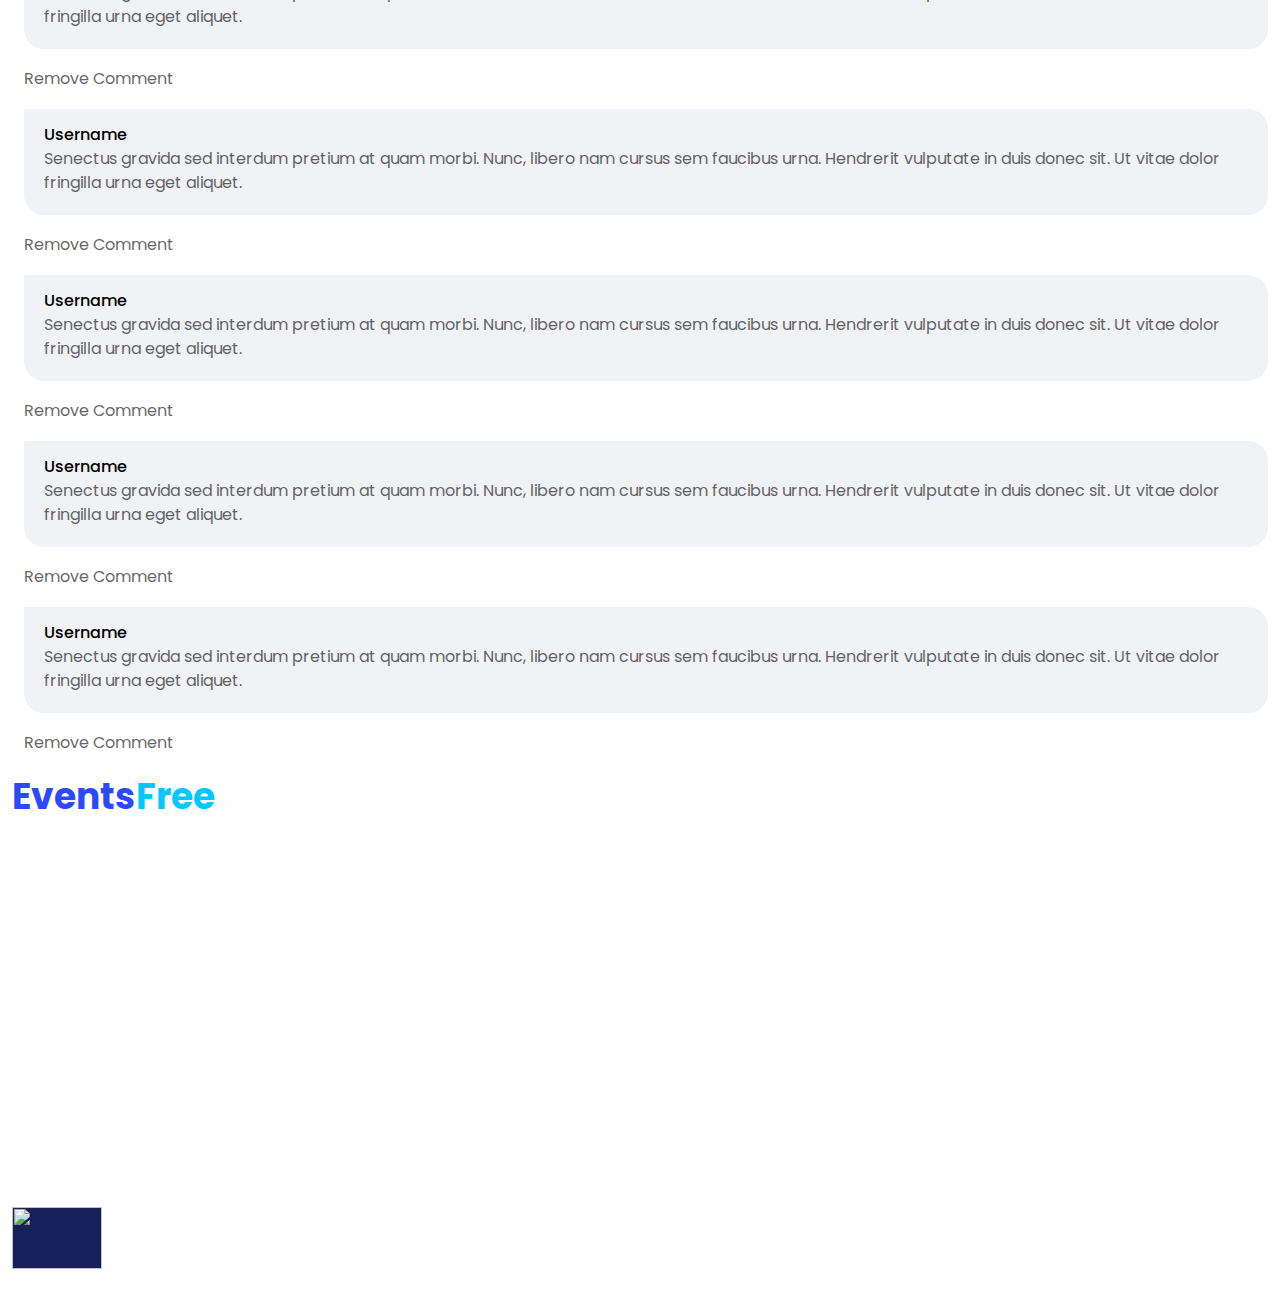
==== commit ebf73a33: "change" ====
--- a/index.html
+++ b/index.html
@@ -15,7 +15,7 @@
     <div class="container position-sticky top-0 ">
         <nav>
             <div class="d-flex justify-content-between ">
-                <div class="d-flex">
+                <div class="d-flex z-3">
                     <img src="./assets/image/png/page_logo.png" alt="page_logo">
                     <h2 class="text_blue event_free">Events<span class="text_skyblue">Free</span></h2>
                 </div>
@@ -37,7 +37,7 @@
         </nav>
     </div>
     <header>
-        <div class="container mt-5">
+        <div class="container mt-5 ">
             <div class="row ">
                 <div class="col-12 col-md-4">
                     <img src="./assets/image/png/Rectangle_74.png" alt="" class="w-100">
@@ -64,19 +64,19 @@
                             </div>
                         </div>
                     </div>
-                    <p class="Dictumst mt-5">Dictumst vulputate eget quisque iaculis hendrerit quis ut fringilla.
+                    <p class="Dictumst mt-5 ">Dictumst vulputate eget quisque iaculis hendrerit quis ut fringilla.
                         Senectus
                         gravida sed
                         interdum pretium at quam morbi. Nunc, libero nam cursus sem faucibus urna. Hendrerit
                         vulputate
                         in duis donec sit. Ut vitae dolor fringilla urna eget aliquet.</p>
-                    <div class="d-flex mt-4 flex-column-sm jus_centr_sm align_centr_sm mt_20_sm ">
+                    <div class="d-flex mt-4 flex-column-sm jus_centr_sm align_centr_sm mt_20_sm z-n1 ">
                         <div class="d-flex align-items-center ">
                             <div>
                                 <img src="./assets/image/png/calender_header.png" alt="">
                             </div>
                             <div>
-                                <p class="date_tickets mb-0">10/02/2022</p>
+                                <p class="date_tickets mb-0 ">10/02/2022</p>
                             </div>
                         </div>
                         <div class="d-flex  align-items-center margin_left_40">
@@ -137,186 +137,193 @@
                     </div>
                 </div>
                 <div class="col-12 col-lg-6">
-                    <div class="position-relative">
-                        <img src="./assets/image/png/Rectangle_92.png" alt="" class="w-100">
-                        <div class="position-absolute box">
-                            <img src="./assets/image/png/video_play_button.png" alt="">
-                        </div>
+                    <div class="position-relative ">
+                        <div class="d-flex justify-content-center ">
+                            <img class="position-absolute play_btn" src="./assets/image/png/video_play_button.png"
+                                alt="">
+
+                        </div>
+                        <img class="w-100" src="./assets/image/png/Rectangle_92.png" alt="" class="w-100">
+
+
+                    </div>
+                </div>
+                <div class="text-center mt-5"><img src="./assets/image/png/underline.png" alt=""></div>
+                <h2 class="text-center h2_fonts ">Gallery</h2>
+                <div class="grid_container mt-5">
+                    <div class="grid_item_1 ">
+                        <img src="./assets/image/png/Rectangle_93.png" alt="" class="w-100">
+                    </div>
+                    <div class="grid_item_2 ">
+                        <img src="./assets/image/png/Rectangle_94.png" alt="" class="w-100">
+                    </div>
+                    <div class="grid_item_3 ">
+                        <img src="./assets/image/png/Rectangle_95.png" alt="" class="w-100">
+                    </div>
+                    <div class="grid_item_4 ">
+                        <img src="./assets/image/png/Rectangle_96.png" alt="" class="w-100">
+                    </div>
+                    <div class="grid_item_5 ">
+                        <img src="./assets/image/png/Rectangle_99.png" alt="" class="w-100">
+                    </div>
+                    <div class="grid_item_6 ">
+                        <img src="./assets/image/png/Rectangle_101.png" alt="" class="w-100">
                     </div>
                 </div>
             </div>
-            <div class="text-center mt-5"><img src="./assets/image/png/underline.png" alt=""></div>
-            <h2 class="text-center h2_fonts ">Gallery</h2>
-            <div class="grid_container mt-5">
-                <div class="grid_item_1 ">
-                    <img src="./assets/image/png/Rectangle_93.png" alt="" class="w-100">
-                </div>
-                <div class="grid_item_2 ">
-                    <img src="./assets/image/png/Rectangle_94.png" alt="" class="w-100">
-                </div>
-                <div class="grid_item_3 ">
-                    <img src="./assets/image/png/Rectangle_95.png" alt="" class="w-100">
-                </div>
-                <div class="grid_item_4 ">
-                    <img src="./assets/image/png/Rectangle_96.png" alt="" class="w-100">
-                </div>
-                <div class="grid_item_5 ">
-                    <img src="./assets/image/png/Rectangle_99.png" alt="" class="w-100">
-                </div>
-                <div class="grid_item_6 ">
-                    <img src="./assets/image/png/Rectangle_101.png" alt="" class="w-100">
-                </div>
-            </div>
-        </div>
-        <div class="container mt-5 ">
-            <div class="text-center ">
-                <div><img src="./assets/image/png/underline.png" alt=""></div>
-                <h2 class="h2_fonts">Tell Us!</h2>
-                <div class=" d-flex justify-content-center ">
-                    <p class="Dictumst mt-3">Dictumst vulputate eget quisque iaculis hendrerit quis ut fringilla.
-                        Senectus
-                        gravida
-                        sed interdum
-                        pretium at quam morbi. Nunc, libero nam cursus sem faucibus urna. Hendrerit vulputate in duis
-                        donec
-                        sit.
-                        Ut vitae dolor fringilla urna eget aliquet.</p>
-                </div>
-            </div>
-            <div class="comment_box d-flex justify-content-between align-items-center flex-column-sm">
-                <div class="d_flex">
-                    <img src="/assets/image/png/Ellipse_18.png " alt="">
-                    <input class=" border_none outline_none ps-2 add_comment" type="text"
-                        placeholder="Add a new comment">
-                </div>
-
-                <div class="d-flex ">
-                    <a class="d-flex  post_coments" href="#">Post Comment</a>
-                </div>
-
-            </div>
-            <div class="d-flex mt-5">
-                <div>
-                    <img class="pe-2" src="./assets/image/png/comment_1.png" alt="">
-                </div>
-                <div class="users_comments ">
-                    <h6 class="user_name">Username</h6>
-                    <p class="user_para_comments">Dictumst vulputate eget quisque iaculis hendrerit quis ut fringilla.
-                        Senectus gravida sed
-                        interdum pretium at quam morbi. Nunc, libero nam cursus sem faucibus urna. Hendrerit vulputate
-                        in duis donec sit. Ut vitae dolor fringilla urna eget aliquet.</p>
-                </div>
-            </div>
-            <div>
-                <div class="d-flex align-items-center mt-2 ms-5 ps-4">
+            <div class="container mt-5 ">
+                <div class="text-center ">
+                    <div><img src="./assets/image/png/underline.png" alt=""></div>
+                    <h2 class="h2_fonts">Tell Us!</h2>
+                    <div class=" d-flex justify-content-center ">
+                        <p class="Dictumst mt-3">Dictumst vulputate eget quisque iaculis hendrerit quis ut fringilla.
+                            Senectus
+                            gravida
+                            sed interdum
+                            pretium at quam morbi. Nunc, libero nam cursus sem faucibus urna. Hendrerit vulputate in
+                            duis
+                            donec
+                            sit.
+                            Ut vitae dolor fringilla urna eget aliquet.</p>
+                    </div>
+                </div>
+                <div class="comment_box d-flex justify-content-between align-items-center flex-column-sm">
+                    <div class="d_flex">
+                        <img src="/assets/image/png/Ellipse_18.png " alt="">
+                        <input class=" border_none outline_none ps-2 add_comment" type="text"
+                            placeholder="Add a new comment">
+                    </div>
+
+                    <div class="d-flex ">
+                        <a class="d-flex  post_coments " href="#">Post Comment</a>
+                    </div>
+
+                </div>
+                <div class="d-flex mt-5">
                     <div>
+                        <img class="pe-2" src="./assets/image/png/comment_1.png" alt="">
+                    </div>
+                    <div class="users_comments ">
+                        <h6 class="user_name">Username</h6>
+                        <p class="user_para_comments">Dictumst vulputate eget quisque iaculis hendrerit quis ut
+                            fringilla.
+                            Senectus gravida sed
+                            interdum pretium at quam morbi. Nunc, libero nam cursus sem faucibus urna. Hendrerit
+                            vulputate
+                            in duis donec sit. Ut vitae dolor fringilla urna eget aliquet.</p>
+                    </div>
+                </div>
+                <div>
+                    <div class="d-flex align-items-center mt-2 ms-5 ps-4">
+                        <div>
+                            <img class="hovr_scale" src="./assets/image/png/delete_button.png" alt="">
+                        </div>
+
+                        <div> <a class="remove_comments ps-2" href="#">Remove Comment</a></div>
+                    </div>
+                </div>
+                <div class="d-flex mt-3">
+                    <div><img class="pe-2" src="./assets/image/png/comment_2.png" alt=""></div>
+                    <div class="users_comments">
+                        <h6 class="user_name">Username</h6>
+                        <p class="user_para_comments ">Dictumst vulputate eget quisque iaculis hendrerit quis ut
+                            fringilla.
+                        </p>
+                    </div>
+                </div>
+                <div>
+                    <div class="d-flex align-items-center mt-2  ms-5 ps-4 ">
                         <img class="hovr_scale" src="./assets/image/png/delete_button.png" alt="">
-                    </div>
-
-                    <div> <a class="remove_comments ps-2" href="#">Remove Comment</a></div>
-                </div>
-            </div>
-            <div class="d-flex mt-3">
-                <div><img class="pe-2" src="./assets/image/png/comment_2.png" alt=""></div>
-                <div class="users_comments">
-                    <h6 class="user_name">Username</h6>
-                    <p class="user_para_comments ">Dictumst vulputate eget quisque iaculis hendrerit quis ut fringilla.
-                    </p>
-                </div>
-            </div>
-            <div>
-                <div class="d-flex align-items-center mt-2  ms-5 ps-4 ">
-                    <img class="hovr_scale" src="./assets/image/png/delete_button.png" alt="">
-                    <div><a class="remove_comments ps-2" href="#">Remove Comment</a></div>
-                </div>
-            </div>
-            <div class="d-flex mt-3">
-                <div><img class="pe-2" src="./assets/image/png/comment_3.png" alt=""></div>
-                <div class="users_comments">
-                    <h6 class="user_name">Username</h6>
-                    <div class="max_width_1209">
-                        <p class="user_para_comments">Senectus gravida sed interdum pretium at quam morbi.
+                        <div><a class="remove_comments ps-2" href="#">Remove Comment</a></div>
+                    </div>
+                </div>
+                <div class="d-flex mt-3">
+                    <div><img class="pe-2" src="./assets/image/png/comment_3.png" alt=""></div>
+                    <div class="users_comments">
+                        <h6 class="user_name">Username</h6>
+                        <div class="max_width_1209">
+                            <p class="user_para_comments">Senectus gravida sed interdum pretium at quam morbi.
+                                Nunc, libero nam
+                                cursus sem faucibus urna.
+                                Hendrerit vulputate in duis donec sit. Ut vitae dolor fringilla urna eget aliquet.</p>
+                        </div>
+
+                    </div>
+                </div>
+                <div>
+                    <div class="d-flex align-items-center mt-2  ms-5 ps-4 ">
+                        <img class="hovr_scale" src="./assets/image/png/delete_button.png" alt="">
+                        <div><a class="remove_comments ps-2" href="#">Remove Comment</a></div>
+                    </div>
+                </div>
+                <div class="d-flex mt-3">
+                    <div><img class="pe-2" src="./assets/image/png/comment_4.png" alt=""></div>
+                    <div class="users_comments">
+                        <h6 class="user_name">Username</h6>
+                        <p class="user_para_comments ">Senectus gravida sed interdum pretium at quam morbi.
                             Nunc, libero nam
                             cursus sem faucibus urna.
                             Hendrerit vulputate in duis donec sit. Ut vitae dolor fringilla urna eget aliquet.</p>
                     </div>
-
+                </div>
+                <div>
+                    <div class="d-flex align-items-center mt-2 ms-5 ps-4  ">
+                        <img class="hovr_scale" src="./assets/image/png/delete_button.png" alt="">
+                        <div><a class="remove_comments ps-2" href="#">Remove Comment</a></div>
+                    </div>
+                </div>
+
+                <div class="d-flex mt-3">
+                    <div><img class="pe-2" src="./assets/image/png/comment_5.png" alt=""></div>
+                    <div class="users_comments">
+                        <h6 class="user_name">Username</h6>
+                        <p class="user_para_comments ">Senectus gravida sed interdum pretium at quam morbi.
+                            Nunc, libero nam
+                            cursus sem faucibus urna.
+                            Hendrerit vulputate in duis donec sit. Ut vitae dolor fringilla urna eget aliquet.</p>
+                    </div>
+                </div>
+                <div>
+                    <div class="d-flex align-items-center mt-2  ms-5 ps-4 ">
+                        <img class="hovr_scale" src="./assets/image/png/delete_button.png" alt="">
+                        <div><a class="remove_comments ps-2" href="#">Remove Comment</a></div>
+                    </div>
+                </div>
+
+                <div class="d-flex mt-3">
+                    <div><img class="pe-2" src="./assets/image/png/comment_6.png" alt=""></div>
+                    <div class="users_comments">
+                        <h6 class="user_name">Username</h6>
+                        <p class="user_para_comments ">Senectus gravida sed interdum pretium at quam morbi.
+                            Nunc, libero nam
+                            cursus sem faucibus urna.
+                            Hendrerit vulputate in duis donec sit. Ut vitae dolor fringilla urna eget aliquet.</p>
+                    </div>
+                </div>
+                <div>
+                    <div class="d-flex align-items-center mt-2  ms-5 ps-4 ">
+                        <img class="hovr_scale" src="./assets/image/png/delete_button.png" alt="">
+                        <div><a class="remove_comments ps-2" href="#">Remove Comment</a></div>
+                    </div>
+                </div>
+
+                <div class="d-flex mt-3">
+                    <div><img class="pe-2" src="./assets/image/png/comment_7.png" alt=""></div>
+                    <div class="users_comments">
+                        <h6 class="user_name">Username</h6>
+                        <p class="user_para_comments ">Senectus gravida sed interdum pretium at quam morbi.
+                            Nunc, libero nam
+                            cursus sem faucibus urna.
+                            Hendrerit vulputate in duis donec sit. Ut vitae dolor fringilla urna eget aliquet.</p>
+                    </div>
+                </div>
+                <div>
+                    <div class="d-flex align-items-center mt-2  ms-5 ps-4 ">
+                        <img src="./assets/image/png/delete_button.png" alt="">
+                        <div><a class="hovr_scale remove_comments ps-2" href="#">Remove Comment</a></div>
+                    </div>
                 </div>
             </div>
-            <div>
-                <div class="d-flex align-items-center mt-2  ms-5 ps-4 ">
-                    <img class="hovr_scale" src="./assets/image/png/delete_button.png" alt="">
-                    <div><a class="remove_comments ps-2" href="#">Remove Comment</a></div>
-                </div>
-            </div>
-            <div class="d-flex mt-3">
-                <div><img class="pe-2" src="./assets/image/png/comment_4.png" alt=""></div>
-                <div class="users_comments">
-                    <h6 class="user_name">Username</h6>
-                    <p class="user_para_comments ">Senectus gravida sed interdum pretium at quam morbi.
-                        Nunc, libero nam
-                        cursus sem faucibus urna.
-                        Hendrerit vulputate in duis donec sit. Ut vitae dolor fringilla urna eget aliquet.</p>
-                </div>
-            </div>
-            <div>
-                <div class="d-flex align-items-center mt-2 ms-5 ps-4  ">
-                    <img class="hovr_scale" src="./assets/image/png/delete_button.png" alt="">
-                    <div><a class="remove_comments ps-2" href="#">Remove Comment</a></div>
-                </div>
-            </div>
-
-            <div class="d-flex mt-3">
-                <div><img class="pe-2" src="./assets/image/png/comment_5.png" alt=""></div>
-                <div class="users_comments">
-                    <h6 class="user_name">Username</h6>
-                    <p class="user_para_comments ">Senectus gravida sed interdum pretium at quam morbi.
-                        Nunc, libero nam
-                        cursus sem faucibus urna.
-                        Hendrerit vulputate in duis donec sit. Ut vitae dolor fringilla urna eget aliquet.</p>
-                </div>
-            </div>
-            <div>
-                <div class="d-flex align-items-center mt-2  ms-5 ps-4 ">
-                    <img class="hovr_scale" src="./assets/image/png/delete_button.png" alt="">
-                    <div><a class="remove_comments ps-2" href="#">Remove Comment</a></div>
-                </div>
-            </div>
-
-            <div class="d-flex mt-3">
-                <div><img class="pe-2" src="./assets/image/png/comment_6.png" alt=""></div>
-                <div class="users_comments">
-                    <h6 class="user_name">Username</h6>
-                    <p class="user_para_comments ">Senectus gravida sed interdum pretium at quam morbi.
-                        Nunc, libero nam
-                        cursus sem faucibus urna.
-                        Hendrerit vulputate in duis donec sit. Ut vitae dolor fringilla urna eget aliquet.</p>
-                </div>
-            </div>
-            <div>
-                <div class="d-flex align-items-center mt-2  ms-5 ps-4 ">
-                    <img class="hovr_scale" src="./assets/image/png/delete_button.png" alt="">
-                    <div><a class="remove_comments ps-2" href="#">Remove Comment</a></div>
-                </div>
-            </div>
-
-            <div class="d-flex mt-3">
-                <div><img class="pe-2" src="./assets/image/png/comment_7.png" alt=""></div>
-                <div class="users_comments">
-                    <h6 class="user_name">Username</h6>
-                    <p class="user_para_comments ">Senectus gravida sed interdum pretium at quam morbi.
-                        Nunc, libero nam
-                        cursus sem faucibus urna.
-                        Hendrerit vulputate in duis donec sit. Ut vitae dolor fringilla urna eget aliquet.</p>
-                </div>
-            </div>
-            <div>
-                <div class="d-flex align-items-center mt-2  ms-5 ps-4 ">
-                    <img src="./assets/image/png/delete_button.png" alt="">
-                    <div><a class="hovr_scale" class="remove_comments ps-2" href="#">Remove Comment</a></div>
-                </div>
-            </div>
-        </div>
     </section>
     <footer class="bg-black mt-5">
         <div class="container">
--- a/assets/css/festivalevents.css
+++ b/assets/css/festivalevents.css
@@ -249,7 +249,7 @@
     background: #FFFFFF;
     border: 1px solid #9CA1BE;
     border-radius: 35px;
-    padding: 20px;
+    padding: 10px;
     background: #FFFFFF;
     border: 1px solid #9CA1BE;
     border-radius: 48px;
@@ -392,11 +392,16 @@
     border: none;
 }
 
-.box {
+/* .box {
     left: 50%;
     top: 50%;
     transform: translateX(-50%);
     transform: translateY(-50%);
+} */
+.play_btn {
+    top: 50%;
+    left: 50%;
+    transform: translate(-50%, -50%);
 }
 
 .outline_none {
@@ -414,13 +419,14 @@
         padding-top: 20px;
         justify-content: center;
         align-items: center;
-        background-color: #0d5af3;
+        background-color: #60a9e0;
         left: -100%;
         width: 100%;
         height: 100vh;
-        top: 0;
+        top: 50px;
         transition: 0.9s cubic-bezier(0.58, -0.55, 0.265, 1.55);
-        z-index: 2;
+        z-index: 1;
+       
 
 
     }
@@ -431,7 +437,7 @@
         background-color: blue;
         display: flex;
         margin-bottom: 10px;
-        z-index: 3;
+
 
     }
 
@@ -440,7 +446,7 @@
         height: 40px;
         margin-right: 10px;
         padding-top: 20px;
-        z-index: 2;
+        z-index: 3;
 
     }
 
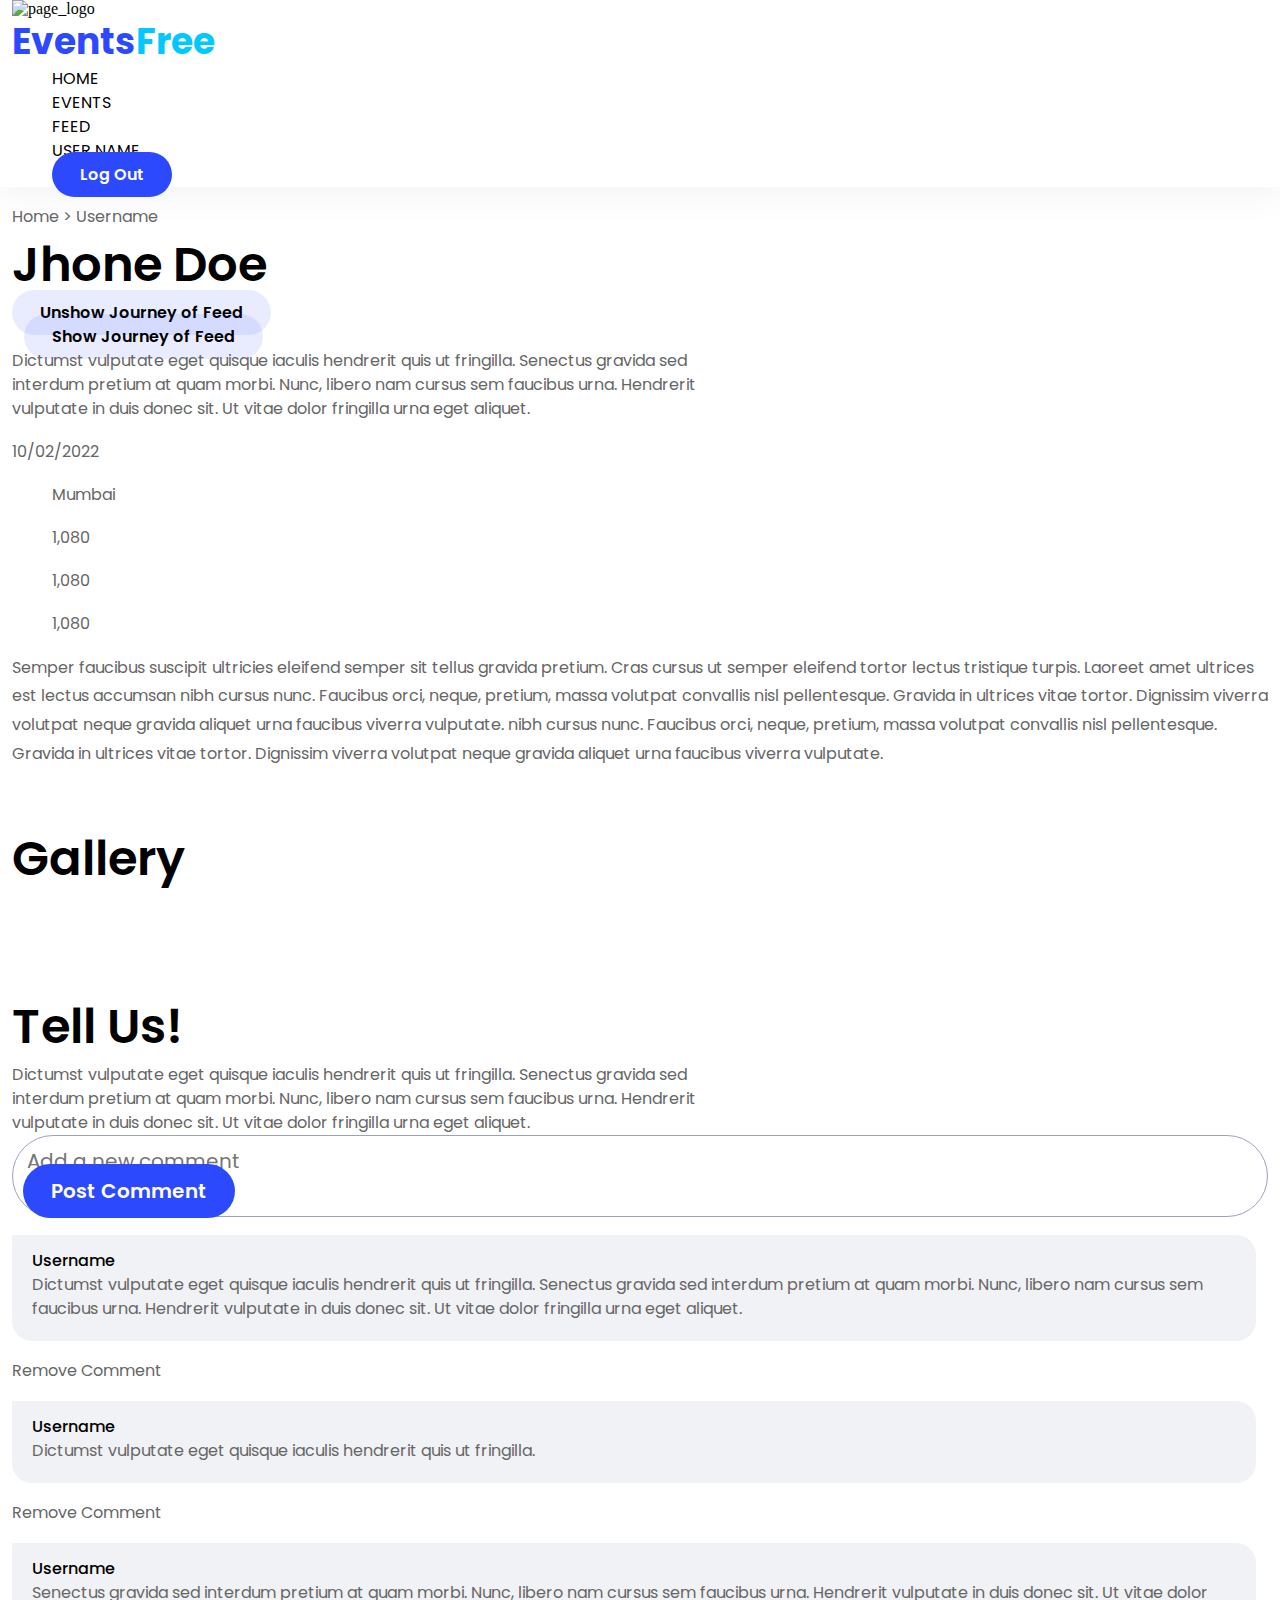
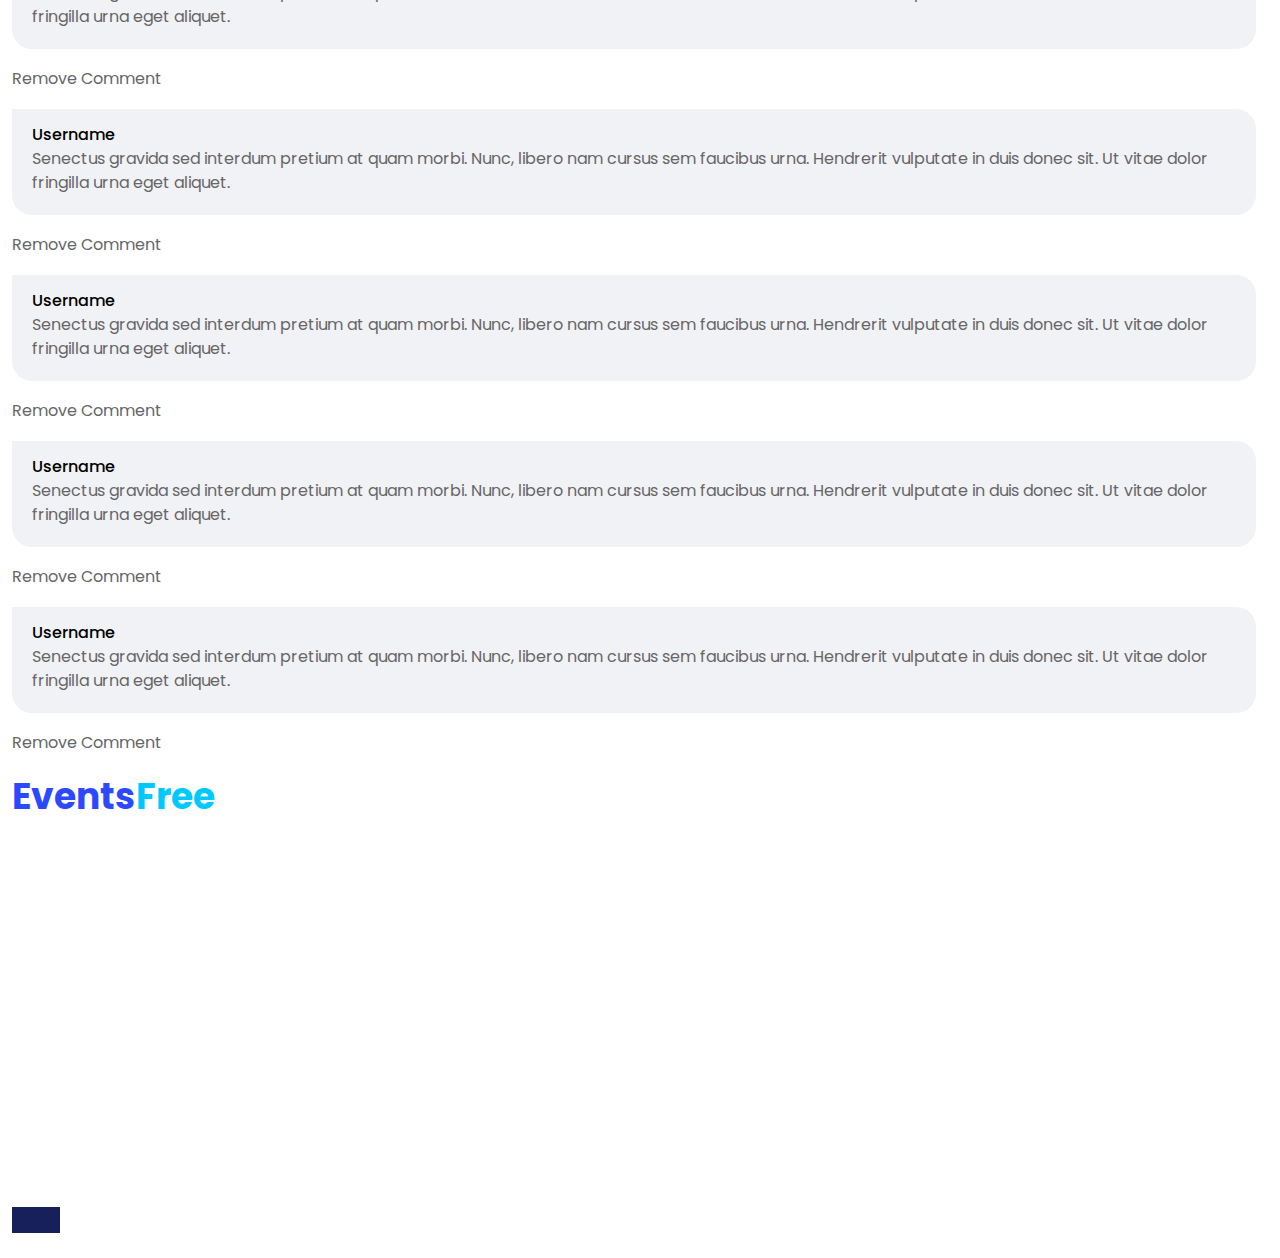
==== commit 3199b17d: "footer images change in responsive" ====
--- a/index.html
+++ b/index.html
@@ -12,45 +12,47 @@
 </head>
 
 <body>
-    <div class="container position-sticky top-0 ">
-        <nav>
-            <div class="d-flex justify-content-between ">
-                <div class="d-flex z-3">
-                    <img src="./assets/image/png/page_logo.png" alt="page_logo">
-                    <h2 class="text_blue event_free">Events<span class="text_skyblue">Free</span></h2>
-                </div>
-                <input type="checkbox" id="mobileview">
-                <label for="mobileview">
-                    <span></span>
-                    <span></span>
-                    <span></span>
-                </label>
-                <ul class="d-flex  align-items-center nav_responsive mt-3 ">
-                    <li><a class="text_black navbar_fonts" href="#"> HOME </a></li>
-                    <li class="mt_lg_20"><a class="text_black navbar_fonts " href="#"> EVENTS </a></li>
-                    <li class="mt_lg_20"><a class="text_black navbar_fonts " href="#"> FEED </a></li>
-                    <li class="mt_lg_20"><a class="text_black navbar_fonts " href="#"> USER NAME </a></li>
-                    <li class="mt_lg_20"><a class="text_white log_out me-1  " href="#"> Log Out </a></li>
-                </ul>
-            </div>
-
-        </nav>
+    <div class="nav_box position-sticky top-0 z-3">
+        <div class="container  ">
+            <nav>
+                <div class="d-flex justify-content-between ">
+                    <div class="d-flex align-items-center z-3">
+                        <img src="./assets/image/png/page_logo.png" alt="page_logo">
+                        <h2 class="text_blue event_free">Events<span class="text_skyblue">Free</span></h2>
+                    </div>
+                    <input type="checkbox" id="mobileview">
+                    <label for="mobileview">
+                        <span></span>
+                        <span></span>
+                        <span></span>
+                    </label>
+                    <ul class="d-flex  align-items-center nav_responsive mt-3 p-0 ">
+                        <li><a class="text_black navbar_fonts" href="#"> HOME </a></li>
+                        <li class="mt_lg_20"><a class="text_black navbar_fonts " href="#"> EVENTS </a></li>
+                        <li class="mt_lg_20"><a class="text_black navbar_fonts " href="#"> FEED </a></li>
+                        <li class="mt_lg_20"><a class="text_black navbar_fonts " href="#"> USER NAME </a></li>
+                        <li class="mt_lg_20"><a class="text_white log_out me-1  " href="#"> Log Out </a></li>
+                    </ul>
+                </div>
+
+            </nav>
+        </div>
     </div>
     <header>
         <div class="container mt-5 ">
             <div class="row ">
                 <div class="col-12 col-md-4">
-                    <img src="./assets/image/png/Rectangle_74.png" alt="" class="w-100">
+                    <img src="./assets/image/png/Rectangle_74.png" alt="" class="img-fluid">
                 </div>
                 <div class="col-12 col-md-8">
                     <p class="home_user">Home > Username</p>
                     <div class="row">
-                        <div class="d-flex flex-column flex-xl-row align-items-center justify-content-between">
-                            <div>
-                                <h2 class="jhone_doe">Jhone Doe</h2>
-                            </div>
-
-                            <div class=" d-flex  ">
+                        <div class="d-flex flex-column flex-xl-row  justify-content-between align-items-xl-center">
+                            <div>
+                                <h2 class="jhone_doe m-0  ">Jhone Doe</h2>
+                            </div>
+
+                            <div class=" d-flex  flex-column-xl">
                                 <div>
                                     <a class="show_unshow text_black unshow_box  d-inline-block" href="#">Unshow Journey
                                         of
@@ -118,8 +120,8 @@
     </header>
     <section>
         <div class="container mt-5">
-            <div class="row">
-                <div class="col-6">
+            <div class="row flex-column-reverse flex-lg-row">
+                <div class="col-12 col-lg-6">
                     <img src="./assets/image/png/el_quote-right.png" alt="">
 
                     <div class="Semper">
@@ -136,199 +138,202 @@
                         vulputate.
                     </div>
                 </div>
+
                 <div class="col-12 col-lg-6">
-                    <div class="position-relative ">
+                    <div class="position-relative z-n1 ">
                         <div class="d-flex justify-content-center ">
                             <img class="position-absolute play_btn" src="./assets/image/png/video_play_button.png"
                                 alt="">
 
                         </div>
-                        <img class="w-100" src="./assets/image/png/Rectangle_92.png" alt="" class="w-100">
-
-
-                    </div>
-                </div>
-                <div class="text-center mt-5"><img src="./assets/image/png/underline.png" alt=""></div>
-                <h2 class="text-center h2_fonts ">Gallery</h2>
-                <div class="grid_container mt-5">
-                    <div class="grid_item_1 ">
-                        <img src="./assets/image/png/Rectangle_93.png" alt="" class="w-100">
-                    </div>
-                    <div class="grid_item_2 ">
-                        <img src="./assets/image/png/Rectangle_94.png" alt="" class="w-100">
-                    </div>
-                    <div class="grid_item_3 ">
-                        <img src="./assets/image/png/Rectangle_95.png" alt="" class="w-100">
-                    </div>
-                    <div class="grid_item_4 ">
-                        <img src="./assets/image/png/Rectangle_96.png" alt="" class="w-100">
-                    </div>
-                    <div class="grid_item_5 ">
-                        <img src="./assets/image/png/Rectangle_99.png" alt="" class="w-100">
-                    </div>
-                    <div class="grid_item_6 ">
-                        <img src="./assets/image/png/Rectangle_101.png" alt="" class="w-100">
-                    </div>
-                </div>
-            </div>
-            <div class="container mt-5 ">
-                <div class="text-center ">
-                    <div><img src="./assets/image/png/underline.png" alt=""></div>
-                    <h2 class="h2_fonts">Tell Us!</h2>
-                    <div class=" d-flex justify-content-center ">
-                        <p class="Dictumst mt-3">Dictumst vulputate eget quisque iaculis hendrerit quis ut fringilla.
-                            Senectus
-                            gravida
-                            sed interdum
-                            pretium at quam morbi. Nunc, libero nam cursus sem faucibus urna. Hendrerit vulputate in
-                            duis
-                            donec
-                            sit.
-                            Ut vitae dolor fringilla urna eget aliquet.</p>
-                    </div>
-                </div>
-                <div class="comment_box d-flex justify-content-between align-items-center flex-column-sm">
-                    <div class="d_flex">
-                        <img src="/assets/image/png/Ellipse_18.png " alt="">
-                        <input class=" border_none outline_none ps-2 add_comment" type="text"
-                            placeholder="Add a new comment">
-                    </div>
-
-                    <div class="d-flex ">
-                        <a class="d-flex  post_coments " href="#">Post Comment</a>
-                    </div>
-
-                </div>
-                <div class="d-flex mt-5">
+                        <img class="w-100 " src="./assets/image/png/Rectangle_92.png" alt="">
+
+
+                    </div>
+                </div>
+            </div>
+            <div class="text-center mt-5"><img src="./assets/image/png/underline.png" alt=""></div>
+            <h2 class="text-center h2_fonts ">Gallery</h2>
+            <div class="grid_container mt-5">
+                <div class="grid_item_1 ">
+                    <img src="./assets/image/png/Rectangle_93.png" alt="" class="w-100 border_radius_30">
+                </div>
+                <div class="grid_item_2 ">
+                    <img src="./assets/image/png/Rectangle_94.png" alt="" class="w-100 border_radius_30">
+                </div>
+                <div class="grid_item_3 ">
+                    <img src="./assets/image/png/Rectangle_95.png" alt="" class="w-100 border_radius_30">
+                </div>
+                <div class="grid_item_4 ">
+                    <img src="./assets/image/png/Rectangle_96.png" alt="" class="w-100 border_radius_30">
+                </div>
+                <div class="grid_item_5 ">
+                    <img src="./assets/image/png/Rectangle_99.png" alt="" class="w-100 border_radius_30">
+                </div>
+                <div class="grid_item_6  ">
+                    <img src="./assets/image/png/Rectangle_101.png" alt="" class="w-100 border_radius_30">
+                </div>
+            </div>
+        </div>
+        <div class="container mt-5 ">
+            <div class="text-center ">
+                <div><img src="./assets/image/png/underline.png" alt=""></div>
+                <h2 class="h2_fonts">Tell Us!</h2>
+                <div class=" d-flex justify-content-center ">
+                    <p class="Dictumst mt-3">Dictumst vulputate eget quisque iaculis hendrerit quis ut fringilla.
+                        Senectus
+                        gravida
+                        sed interdum
+                        pretium at quam morbi. Nunc, libero nam cursus sem faucibus urna. Hendrerit vulputate in
+                        duis
+                        donec
+                        sit.
+                        Ut vitae dolor fringilla urna eget aliquet.</p>
+                </div>
+            </div>
+            <div class="comment_box d-flex justify-content-between align-items-center flex-column-sm mt-5">
+                <div class="d_flex">
+                    <img src="/assets/image/png/Ellipse_18.png " alt="">
+                    <input class=" border_none outline_none ps-2 add_comment" type="text"
+                        placeholder="Add a new comment">
+                </div>
+
+                <div class="d-flex ">
+                    <a class="d-flex  post_coments " href="#">Post Comment</a>
+                </div>
+
+            </div>
+            <div class="d-flex mt-5">
+                <div>
+                    <img class="pe-2" src="./assets/image/png/comment_1.png" alt="">
+                </div>
+                <div class="users_comments ">
+                    <h6 class="user_name">Username</h6>
+                    <p class="user_para_comments">Dictumst vulputate eget quisque iaculis hendrerit quis ut
+                        fringilla.
+                        Senectus gravida sed
+                        interdum pretium at quam morbi. Nunc, libero nam cursus sem faucibus urna. Hendrerit
+                        vulputate
+                        in duis donec sit. Ut vitae dolor fringilla urna eget aliquet.</p>
+                </div>
+            </div>
+            <div>
+                <div class="d-flex align-items-center mt-2 ms-5 ps-4">
                     <div>
-                        <img class="pe-2" src="./assets/image/png/comment_1.png" alt="">
-                    </div>
-                    <div class="users_comments ">
-                        <h6 class="user_name">Username</h6>
-                        <p class="user_para_comments">Dictumst vulputate eget quisque iaculis hendrerit quis ut
-                            fringilla.
-                            Senectus gravida sed
-                            interdum pretium at quam morbi. Nunc, libero nam cursus sem faucibus urna. Hendrerit
-                            vulputate
-                            in duis donec sit. Ut vitae dolor fringilla urna eget aliquet.</p>
-                    </div>
-                </div>
-                <div>
-                    <div class="d-flex align-items-center mt-2 ms-5 ps-4">
-                        <div>
-                            <img class="hovr_scale" src="./assets/image/png/delete_button.png" alt="">
-                        </div>
-
-                        <div> <a class="remove_comments ps-2" href="#">Remove Comment</a></div>
-                    </div>
-                </div>
-                <div class="d-flex mt-3">
-                    <div><img class="pe-2" src="./assets/image/png/comment_2.png" alt=""></div>
-                    <div class="users_comments">
-                        <h6 class="user_name">Username</h6>
-                        <p class="user_para_comments ">Dictumst vulputate eget quisque iaculis hendrerit quis ut
-                            fringilla.
-                        </p>
-                    </div>
-                </div>
-                <div>
-                    <div class="d-flex align-items-center mt-2  ms-5 ps-4 ">
                         <img class="hovr_scale" src="./assets/image/png/delete_button.png" alt="">
-                        <div><a class="remove_comments ps-2" href="#">Remove Comment</a></div>
-                    </div>
-                </div>
-                <div class="d-flex mt-3">
-                    <div><img class="pe-2" src="./assets/image/png/comment_3.png" alt=""></div>
-                    <div class="users_comments">
-                        <h6 class="user_name">Username</h6>
-                        <div class="max_width_1209">
-                            <p class="user_para_comments">Senectus gravida sed interdum pretium at quam morbi.
-                                Nunc, libero nam
-                                cursus sem faucibus urna.
-                                Hendrerit vulputate in duis donec sit. Ut vitae dolor fringilla urna eget aliquet.</p>
-                        </div>
-
-                    </div>
-                </div>
-                <div>
-                    <div class="d-flex align-items-center mt-2  ms-5 ps-4 ">
-                        <img class="hovr_scale" src="./assets/image/png/delete_button.png" alt="">
-                        <div><a class="remove_comments ps-2" href="#">Remove Comment</a></div>
-                    </div>
-                </div>
-                <div class="d-flex mt-3">
-                    <div><img class="pe-2" src="./assets/image/png/comment_4.png" alt=""></div>
-                    <div class="users_comments">
-                        <h6 class="user_name">Username</h6>
-                        <p class="user_para_comments ">Senectus gravida sed interdum pretium at quam morbi.
+                    </div>
+
+                    <div> <a class="remove_comments ps-2" href="#">Remove Comment</a></div>
+                </div>
+            </div>
+            <div class="d-flex mt-3">
+                <div><img class="pe-2" src="./assets/image/png/comment_2.png" alt=""></div>
+                <div class="users_comments">
+                    <h6 class="user_name">Username</h6>
+                    <p class="user_para_comments ">Dictumst vulputate eget quisque iaculis hendrerit quis ut
+                        fringilla.
+                    </p>
+                </div>
+            </div>
+            <div>
+                <div class="d-flex align-items-center mt-2  ms-5 ps-4 ">
+                    <img class="hovr_scale" src="./assets/image/png/delete_button.png" alt="">
+                    <div><a class="remove_comments ps-2" href="#">Remove Comment</a></div>
+                </div>
+            </div>
+            <div class="d-flex mt-3">
+                <div><img class="pe-2" src="./assets/image/png/comment_3.png" alt=""></div>
+                <div class="users_comments">
+                    <h6 class="user_name">Username</h6>
+                    <div class="max_width_1209">
+                        <p class="user_para_comments">Senectus gravida sed interdum pretium at quam morbi.
                             Nunc, libero nam
                             cursus sem faucibus urna.
                             Hendrerit vulputate in duis donec sit. Ut vitae dolor fringilla urna eget aliquet.</p>
                     </div>
-                </div>
-                <div>
-                    <div class="d-flex align-items-center mt-2 ms-5 ps-4  ">
-                        <img class="hovr_scale" src="./assets/image/png/delete_button.png" alt="">
-                        <div><a class="remove_comments ps-2" href="#">Remove Comment</a></div>
-                    </div>
-                </div>
-
-                <div class="d-flex mt-3">
-                    <div><img class="pe-2" src="./assets/image/png/comment_5.png" alt=""></div>
-                    <div class="users_comments">
-                        <h6 class="user_name">Username</h6>
-                        <p class="user_para_comments ">Senectus gravida sed interdum pretium at quam morbi.
-                            Nunc, libero nam
-                            cursus sem faucibus urna.
-                            Hendrerit vulputate in duis donec sit. Ut vitae dolor fringilla urna eget aliquet.</p>
-                    </div>
-                </div>
-                <div>
-                    <div class="d-flex align-items-center mt-2  ms-5 ps-4 ">
-                        <img class="hovr_scale" src="./assets/image/png/delete_button.png" alt="">
-                        <div><a class="remove_comments ps-2" href="#">Remove Comment</a></div>
-                    </div>
-                </div>
-
-                <div class="d-flex mt-3">
-                    <div><img class="pe-2" src="./assets/image/png/comment_6.png" alt=""></div>
-                    <div class="users_comments">
-                        <h6 class="user_name">Username</h6>
-                        <p class="user_para_comments ">Senectus gravida sed interdum pretium at quam morbi.
-                            Nunc, libero nam
-                            cursus sem faucibus urna.
-                            Hendrerit vulputate in duis donec sit. Ut vitae dolor fringilla urna eget aliquet.</p>
-                    </div>
-                </div>
-                <div>
-                    <div class="d-flex align-items-center mt-2  ms-5 ps-4 ">
-                        <img class="hovr_scale" src="./assets/image/png/delete_button.png" alt="">
-                        <div><a class="remove_comments ps-2" href="#">Remove Comment</a></div>
-                    </div>
-                </div>
-
-                <div class="d-flex mt-3">
-                    <div><img class="pe-2" src="./assets/image/png/comment_7.png" alt=""></div>
-                    <div class="users_comments">
-                        <h6 class="user_name">Username</h6>
-                        <p class="user_para_comments ">Senectus gravida sed interdum pretium at quam morbi.
-                            Nunc, libero nam
-                            cursus sem faucibus urna.
-                            Hendrerit vulputate in duis donec sit. Ut vitae dolor fringilla urna eget aliquet.</p>
-                    </div>
-                </div>
-                <div>
-                    <div class="d-flex align-items-center mt-2  ms-5 ps-4 ">
-                        <img src="./assets/image/png/delete_button.png" alt="">
-                        <div><a class="hovr_scale remove_comments ps-2" href="#">Remove Comment</a></div>
-                    </div>
-                </div>
-            </div>
+
+                </div>
+            </div>
+            <div>
+                <div class="d-flex align-items-center mt-2  ms-5 ps-4 ">
+                    <img class="hovr_scale" src="./assets/image/png/delete_button.png" alt="">
+                    <div><a class="remove_comments ps-2" href="#">Remove Comment</a></div>
+                </div>
+            </div>
+            <div class="d-flex mt-3">
+                <div><img class="pe-2" src="./assets/image/png/comment_4.png" alt=""></div>
+                <div class="users_comments">
+                    <h6 class="user_name">Username</h6>
+                    <p class="user_para_comments ">Senectus gravida sed interdum pretium at quam morbi.
+                        Nunc, libero nam
+                        cursus sem faucibus urna.
+                        Hendrerit vulputate in duis donec sit. Ut vitae dolor fringilla urna eget aliquet.</p>
+                </div>
+            </div>
+            <div>
+                <div class="d-flex align-items-center mt-2 ms-5 ps-4  ">
+                    <img class="hovr_scale" src="./assets/image/png/delete_button.png" alt="">
+                    <div><a class="remove_comments ps-2" href="#">Remove Comment</a></div>
+                </div>
+            </div>
+
+            <div class="d-flex mt-3">
+                <div><img class="pe-2" src="./assets/image/png/comment_5.png" alt=""></div>
+                <div class="users_comments">
+                    <h6 class="user_name">Username</h6>
+                    <p class="user_para_comments ">Senectus gravida sed interdum pretium at quam morbi.
+                        Nunc, libero nam
+                        cursus sem faucibus urna.
+                        Hendrerit vulputate in duis donec sit. Ut vitae dolor fringilla urna eget aliquet.</p>
+                </div>
+            </div>
+            <div>
+                <div class="d-flex align-items-center mt-2  ms-5 ps-4 ">
+                    <img class="hovr_scale" src="./assets/image/png/delete_button.png" alt="">
+                    <div><a class="remove_comments ps-2" href="#">Remove Comment</a></div>
+                </div>
+            </div>
+
+            <div class="d-flex mt-3">
+                <div><img class="pe-2" src="./assets/image/png/comment_6.png" alt=""></div>
+                <div class="users_comments">
+                    <h6 class="user_name">Username</h6>
+                    <p class="user_para_comments ">Senectus gravida sed interdum pretium at quam morbi.
+                        Nunc, libero nam
+                        cursus sem faucibus urna.
+                        Hendrerit vulputate in duis donec sit. Ut vitae dolor fringilla urna eget aliquet.</p>
+                </div>
+            </div>
+            <div>
+                <div class="d-flex align-items-center mt-2  ms-5 ps-4 ">
+                    <img class="hovr_scale" src="./assets/image/png/delete_button.png" alt="">
+                    <div><a class="remove_comments ps-2" href="#">Remove Comment</a></div>
+                </div>
+            </div>
+
+            <div class="d-flex mt-3">
+                <div><img class="pe-2" src="./assets/image/png/comment_7.png" alt=""></div>
+                <div class="users_comments">
+                    <h6 class="user_name">Username</h6>
+                    <p class="user_para_comments ">Senectus gravida sed interdum pretium at quam morbi.
+                        Nunc, libero nam
+                        cursus sem faucibus urna.
+                        Hendrerit vulputate in duis donec sit. Ut vitae dolor fringilla urna eget aliquet.</p>
+                </div>
+            </div>
+            <div>
+                <div class="d-flex align-items-center mt-2  ms-5 ps-4 ">
+                    <img src="./assets/image/png/delete_button.png" alt="">
+                    <div><a class="hovr_scale remove_comments ps-2" href="#">Remove Comment</a></div>
+                </div>
+            </div>
+        </div>
+
     </section>
     <footer class="bg-black mt-5">
-        <div class="container">
-            <div class="row ">
-                <div class="col-6 mt-3">
+        <div class="container pt-5">
+            <div class="row  ">
+                <div class="col-12 col-md-6 mt-5">
                     <div class="d-flex ">
                         <div><img src="./assets/image/png/page_logo.png" alt=""></div>
                         <div>
@@ -339,15 +344,15 @@
                         Nunc
                         efficitur urna in dictum suscipit.
                         Suspendisse maximus ipsum sem. c </p>
-                    <div class="mt-3 ">
+                    <div class="mt-4 ">
                         <a href="#"><img src="./assets/image/png/instagram.png" alt=""></a>
                         <a href="#"><img class="ms-2" src="./assets/image/png/facebook.png" alt=""></a>
                         <a href="#"><img class="ms-2 " src="./assets/image/png/twiter.png" alt=""></a>
                     </div>
                 </div>
-                <div class="col-12 col-md-6 d-flex mt-4 ">
+                <div class="col-12 col-md-6 d-flex mt-5 ">
                     <div class="row">
-                        <div class="col-3 ">
+                        <div class="col-6 col-md-3 mt-5 ">
                             <div>
                                 <h5><a class="h5_fonts" href="#">SERVICES</a></h5>
                                 <div> <a class="about_ullamcorper" href="#">About</a></div>
@@ -356,7 +361,7 @@
                                 <div> <a class="about_ullamcorper" href="#">Contact</a> </div>
                             </div>
                         </div>
-                        <div class="col-3  ">
+                        <div class="col-6  col-md-3 mt-5 ">
                             <div>
                                 <h5> <a class="h5_fonts" href="#">EVENTS</a></h5>
                                 <div> <a class="about_ullamcorper" href="#">ullamcorper</a></div>
@@ -365,33 +370,24 @@
                                 <div> <a class="about_ullamcorper" href="#">ullamcorper</a> </div>
                             </div>
                         </div>
-                        <div class="col-12 col-lg-6 ">
+                        <div class="col-12 col-lg-6 mt-5 ">
                             <h5><a class="h5_fonts" href="#">GALLERY</a></h5>
                             <div>
                                 <div class="row">
-                                    <div class="col-xl-4 col-lg-6 col-12 "><a class="ms_4_md_0 ms-4" href="#"><img
-                                                src="./assets/image/png/footer_img1.png" alt=""></a>
-                                    </div>
-                                    <div class="col-xl-4 col-lg-6 col-12 "> <a class="ms-4" href="#"><img
-                                                src="./assets/image/png/footer_img2.png" alt=""></a></div>
-                                    <div class="col-xl-4 col-lg-6 col-12 "> <a class="ms-4" href="#"><img
-                                                src="./assets/image/png/footer_img_3.png" alt=""></a></div>
+                                    <div class="col-md-4 col-6"><img class="w-100 ms-1 mt-4" src="./assets/image/png/footer_img1.png" alt=""></div>
+                                    <div class="col-md-4 col-6"><img class="w-100 ms-1 mt-4" src="./assets/image/png/footer_img2.png" alt=""></div>
+                                    <div class="col-md-4 col-6"><img class="w-100 ms-1 mt-4" src="./assets/image/png/footer_img_3.png" alt=""></div>
+                                    <div class="col-md-4 col-6"><img class="w-100 ms-1 mt-4" src="./assets/image/png/footer_img_4.png" alt=""></div>
+                                    <div class="col-md-4 col-6"><img class="w-100 ms-1 mt-4" src="./assets/image/png/footer_img_5.png" alt=""></div>
+                                    <div class="col-md-4 col-6"><img class="show_more w-100 ms-1 mt-4" src="./assets/image/png/Show_More.png"
+                                            alt=""></div>
                                 </div>
-                                <div class="row mt-4">
-                                    <div class="col-xl-4 col-lg-6 col-12"> <a class="ms_4_md_0 ms-4" href="#"><img
-                                                src="./assets/image/png/footer_img_4.png" alt=""></a></div>
-                                    <div class="col-xl-4 col-lg-6 col-12"><a class="ms-4" href="#"><img
-                                                src="./assets/image/png/footer_img_5.png" alt=""></a></div>
-                                    <div class="col-xl-4 col-lg-6 col-12"> <a class="ms-4" href="#"><img
-                                                class="show_more " src="./assets/image/png/Show_More.png" alt=""></a>
-                                    </div>
-                                </div>
-                            </div>
-                        </div>
-                    </div>
-                </div>
-            </div>
-            <div class="text-center credit mt-5 pb-3 ">© Credits of companyName belong to companyName.</div>
+                            </div>
+                        </div>
+                    </div>
+                </div>
+            </div>
+            <div class="text-center credit mt-5 pb-5 pt-5 ">© Credits of companyName belong to companyName.</div>
         </div>
     </footer>
     <script src="https://cdn.jsdelivr.net/npm/bootstrap@5.3.0-alpha3/dist/js/bootstrap.bundle.min.js"
--- a/assets/css/festivalevents.css
+++ b/assets/css/festivalevents.css
@@ -18,15 +18,16 @@
 }
 
 .grid_container>div img:hover {
-    transform: scale(1.01);
+    scale: 1.01;
+    transition: all 300ms linear;
+    cursor: pointer;
+}
+
+.border_radius_30 {
     border-radius: 30px;
-    transition: all .1s linear;
-    cursor: pointer;
-
-
-}
-
-body nav {
+}
+
+.nav_box {
     background: #FFFFFF;
     box-shadow: 0px 8px 35px rgba(0, 0, 0, 0.05);
 
@@ -82,8 +83,7 @@
     font-weight: 400;
     font-size: 16px;
     line-height: 180%;
-    color: #000000;
-    opacity: 0.6;
+    color: #666666;
 }
 
 .h2_fonts {
@@ -102,9 +102,7 @@
     font-weight: 400;
     font-size: 16px;
     line-height: 150%;
-    color: #000000;
-    opacity: 0.6;
-
+    color: #666666;
 }
 
 .ml_12 {
@@ -117,8 +115,7 @@
     font-weight: 400;
     font-size: 20px;
     line-height: 150%;
-    color: #000000;
-    opacity: 0.6;
+    color: #666666;
 }
 
 nav ul li {
@@ -147,12 +144,10 @@
 
 .bg_skyblue {
     background-color: #01C8FF;
-
 }
 
 .text_skyblue {
     color: #01C8FF;
-
 }
 
 .bg_blue {
@@ -207,8 +202,7 @@
     font-weight: 400;
     font-size: 16px;
     line-height: 150%;
-    color: #000000;
-    opacity: 0.6;
+    color: #666666;
 }
 
 .jhone_doe {
@@ -261,16 +255,14 @@
     font-weight: 400;
     font-size: 16px;
     line-height: 150%;
-    color: #000000;
-    opacity: 0.6;
+    color: #666666;
 }
 
 .date_tickets {
     font-family: 'Poppins', 'DM Sans';
     font-weight: 400;
     font-size: 16px;
-    color: #000000;
-    opacity: 0.6;
+    color: #666666;
 }
 
 .post_coments {
@@ -343,8 +335,7 @@
     font-weight: 400;
     font-size: 16px;
     line-height: 150%;
-    color: #000000;
-    opacity: 0.6;
+    color: #666666;
 }
 
 .flex_column {
@@ -358,7 +349,6 @@
     font-size: 14px;
     line-height: 21px;
     color: #FFFFFF;
-
 }
 
 .remove_comments {
@@ -367,22 +357,20 @@
     font-weight: 400;
     font-size: 16px;
     line-height: 150%;
+    color: #666666;
+}
+
+.user_name {
+    font-family: 'Poppins', 'DM Sans';
+    font-style: normal;
+    font-weight: 500;
+    font-size: 16px;
+    line-height: 150%;
     color: #000000;
-    opacity: 0.6;
-}
-
-.user_name {
-    font-family: 'Poppins', 'DM Sans';
-    font-style: normal;
-    font-weight: 500;
-    font-size: 16px;
-    line-height: 150%;
-    color: #000000;
-
 }
 
 .show_more {
-    height: 62px;
+    padding: 13px 24px;
     width: 90px;
     border-radius: 0px;
     background-color: #18205C;
@@ -392,12 +380,6 @@
     border: none;
 }
 
-/* .box {
-    left: 50%;
-    top: 50%;
-    transform: translateX(-50%);
-    transform: translateY(-50%);
-} */
 .play_btn {
     top: 50%;
     left: 50%;
@@ -419,16 +401,13 @@
         padding-top: 20px;
         justify-content: center;
         align-items: center;
-        background-color: #60a9e0;
+        background-color: #F1F1F5;
         left: -100%;
         width: 100%;
         height: 100vh;
         top: 50px;
         transition: 0.9s cubic-bezier(0.58, -0.55, 0.265, 1.55);
         z-index: 1;
-       
-
-
     }
 
     label[for="mobileview"]>span {
@@ -437,8 +416,6 @@
         background-color: blue;
         display: flex;
         margin-bottom: 10px;
-
-
     }
 
     label[for="mobileview"] {
@@ -478,8 +455,6 @@
         grid-column: 1/3;
         grid-row: 3/4;
     }
-
-
 }
 
 @media (max-width:768px) {
@@ -509,7 +484,6 @@
         grid-row: 4/5;
 
     }
-
 }
 
 @media (max-width:576px) {
@@ -545,9 +519,6 @@
     .ms_4_md_0 {
         margin-left: 0;
     }
-
-
-
 }
 
 @media (min-width:992px) {
@@ -566,12 +537,6 @@
 }
 
 @media (min-width:1200px) {
-    .col_xl_6 {
-        width: 50%;
-        padding-left: 12px;
-        padding-right: 12px;
-    }
-
     .flex-column-lg {
         flex-direction: row
     }
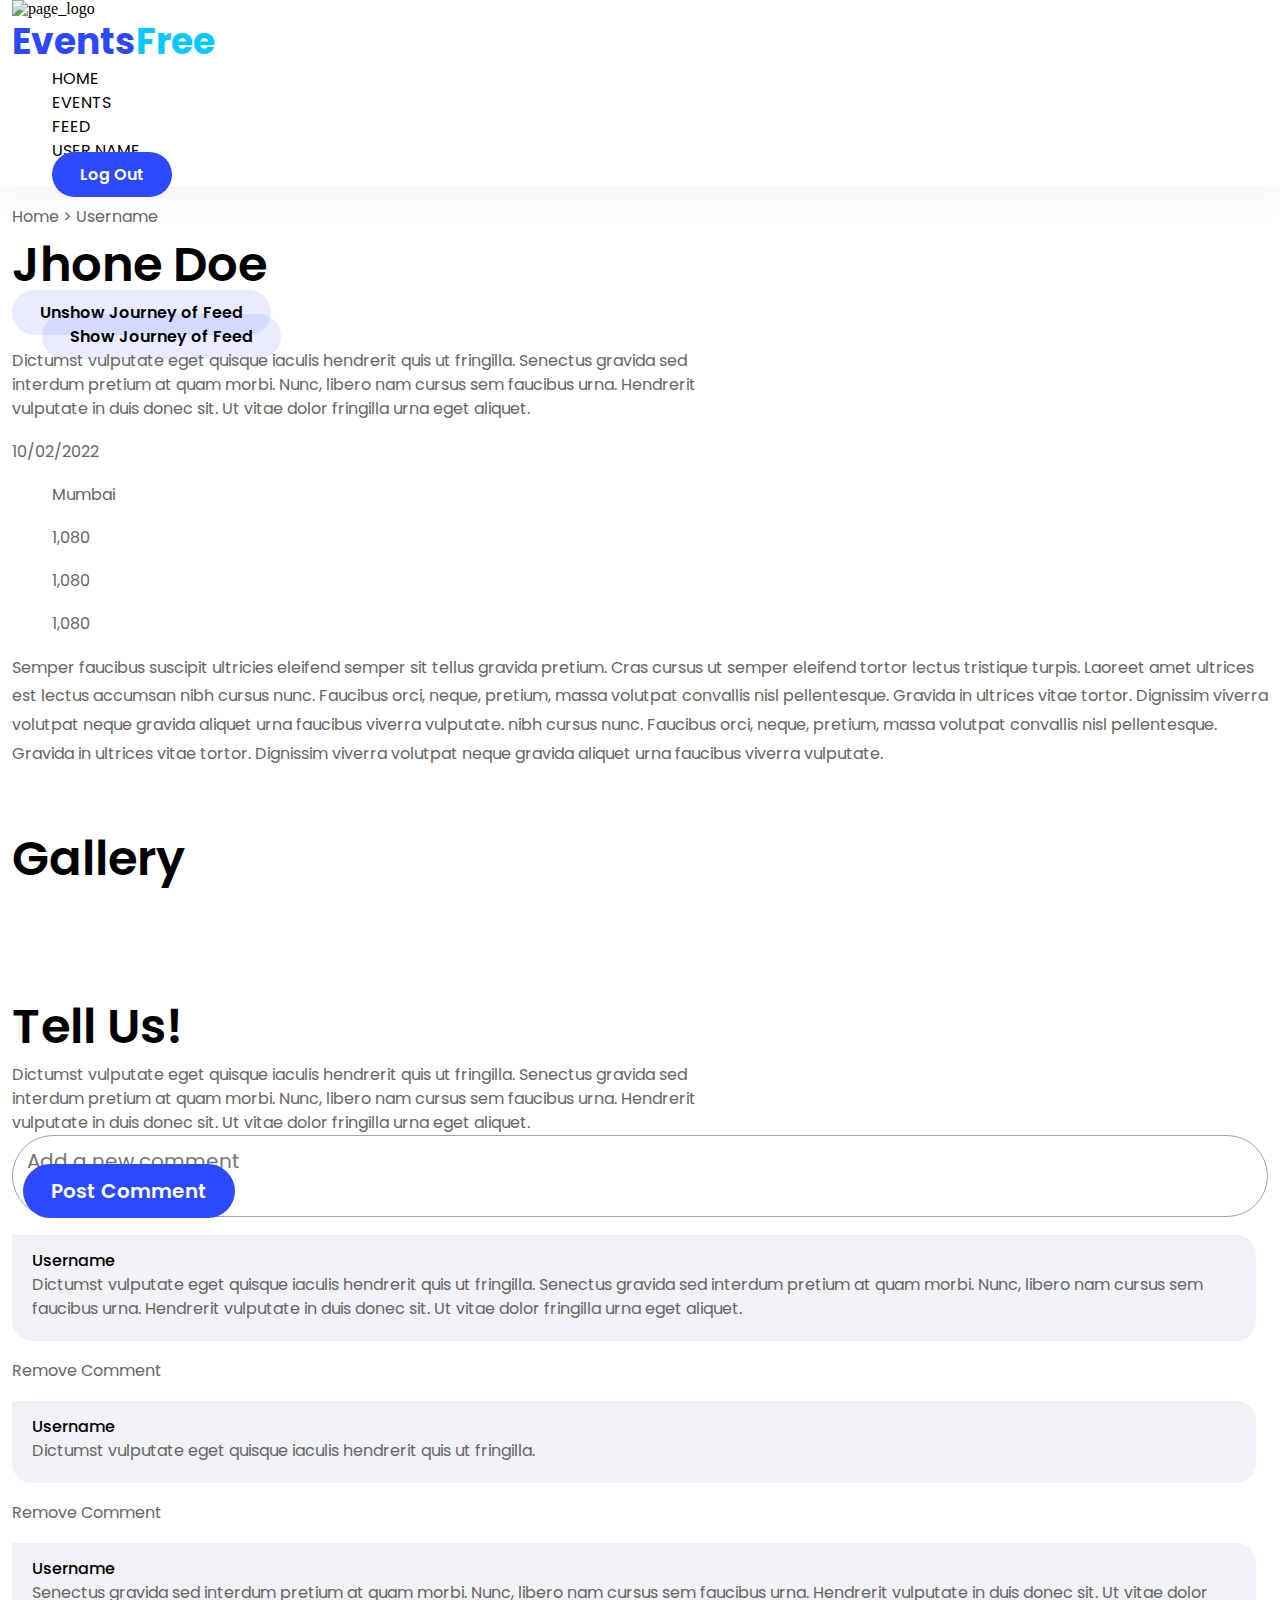
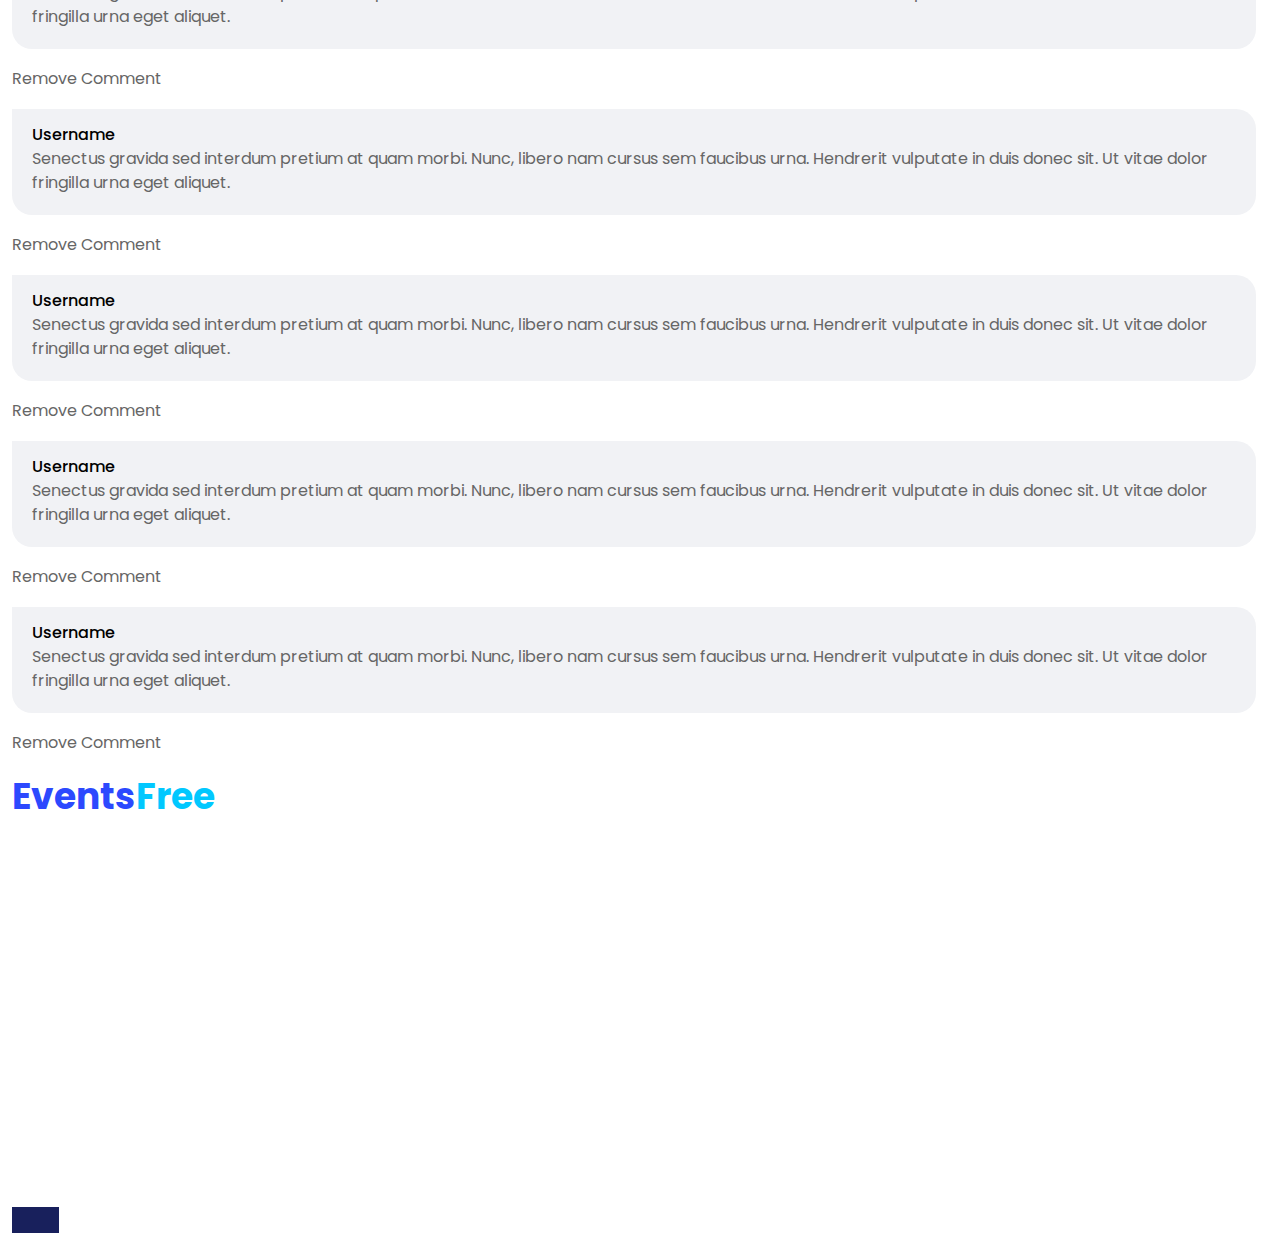
==== commit 24e510ba: "change header section" ====
--- a/index.html
+++ b/index.html
@@ -46,71 +46,77 @@
                 </div>
                 <div class="col-12 col-md-8">
                     <p class="home_user">Home > Username</p>
-                    <div class="row">
-                        <div class="d-flex flex-column flex-xl-row  justify-content-between align-items-xl-center">
-                            <div>
-                                <h2 class="jhone_doe m-0  ">Jhone Doe</h2>
-                            </div>
-
-                            <div class=" d-flex  flex-column-xl">
-                                <div>
-                                    <a class="show_unshow text_black unshow_box  d-inline-block" href="#">Unshow Journey
-                                        of
-                                        Feed</a>
-                                </div>
-                                <div>
-                                    <a class="show_unshow text_black unshow_box  ml_12  d-inline-block" href="#"> Show
-                                        Journey of
-                                        Feed</a>
-                                </div>
-                            </div>
-                        </div>
-                    </div>
-                    <p class="Dictumst mt-5 ">Dictumst vulputate eget quisque iaculis hendrerit quis ut fringilla.
-                        Senectus
-                        gravida sed
-                        interdum pretium at quam morbi. Nunc, libero nam cursus sem faucibus urna. Hendrerit
-                        vulputate
-                        in duis donec sit. Ut vitae dolor fringilla urna eget aliquet.</p>
-                    <div class="d-flex mt-4 flex-column-sm jus_centr_sm align_centr_sm mt_20_sm z-n1 ">
-                        <div class="d-flex align-items-center ">
-                            <div>
-                                <img src="./assets/image/png/calender_header.png" alt="">
-                            </div>
-                            <div>
-                                <p class="date_tickets mb-0 ">10/02/2022</p>
-                            </div>
-                        </div>
-                        <div class="d-flex  align-items-center margin_left_40">
-                            <div>
-                                <img src="./assets/image/png/location_1.png" alt="">
-                            </div>
-                            <div>
-                                <p class="date_tickets mb-0">Mumbai</p>
-                            </div>
-                        </div>
-                        <div class="d-flex align-items-center margin_left_40">
-                            <div>
-                                <img src="./assets/image/png/freind_group.png" alt="">
-                            </div>
-                            <div>
-                                <p class="date_tickets mb-0">1,080</p>
-                            </div>
-                        </div>
-                        <div class="d-flex align-items-center margin_left_40">
-                            <div>
-                                <img src="./assets/image/png/guitar_1.png" alt="">
-                            </div>
-                            <div>
-                                <p class="date_tickets mb-0">1,080</p>
-                            </div>
-                        </div>
-                        <div class="d-flex align-items-center margin_left_40 ">
-                            <div>
-                                <img src="./assets/image/png/theator_ticket_icon.png" alt="">
-                            </div>
-                            <div>
-                                <p class="date_tickets mb-0 ">1,080</p>
+
+
+                    <div class="d-flex flex-column flex-xl-row justify-content-between align-items-xl-center ">
+                        <div>
+                            <h2 class="jhone_doe m-0  ">Jhone Doe</h2>
+                        </div>
+
+                        <div class=" d-flex  flex-column-xl flex-column-sm col-xl-8 col-12 flex-column-sm  ">
+                            <div class=" ">
+                                <a class="show_unshow text_black unshow_box  d-inline-block " href="#">Unshow Journey
+                                    of
+                                    Feed</a>
+                            </div>
+                            <div class="  mt_20_sm">
+                                <a class="show_unshow text_black unshow_box  lg_ml_12 xl_ml_30  d-inline-block"
+                                    href="#"> Show
+                                    Journey of
+                                    Feed</a>
+                            </div>
+                        </div>
+                    </div>
+                    <div>
+                        <p class="Dictumst mt-5 ">Dictumst vulputate eget quisque iaculis hendrerit quis ut fringilla.
+                            Senectus
+                            gravida sed
+                            interdum pretium at quam morbi. Nunc, libero nam cursus sem faucibus urna. Hendrerit
+                            vulputate
+                            in duis donec sit. Ut vitae dolor fringilla urna eget aliquet.
+                        </p>
+                    </div>
+                    <div class="row ">
+                        <div class=" d-flex flex-wrap flex-xl-nowrap">
+                            <div class=" d-flex align-items-center ">
+                                <div>
+                                    <img src="./assets/image/png/calender_header.png" alt="">
+                                </div>
+                                <div>
+                                    <p class="date_tickets mb-0 ms-1 ">10/02/2022</p>
+                                </div>
+                            </div>
+                            <div class=" d-flex  align-items-center ml_sm_40 ">
+                                <div class="ml_12">
+                                    <img src="./assets/image/png/location_1.png" alt="">
+                                </div>
+                                <div>
+                                    <p class="date_tickets mb-0 ms-1">Mumbai</p>
+                                </div>
+                            </div>
+                            <div class=" d-flex align-items-center ml_sm_40 ">
+                                <div class="ml_12">
+                                    <img src="./assets/image/png/freind_group.png" alt="">
+                                </div>
+                                <div>
+                                    <p class="date_tickets mb-0 ms-1">1,080</p>
+                                </div>
+                            </div>
+                            <div class=" d-flex align-items-center ml_sm_40 ">
+                                <div class="ml_12">
+                                    <img src="./assets/image/png/guitar_1.png" alt="">
+                                </div>
+                                <div>
+                                    <p class="date_tickets mb-0 ms-1">1,080</p>
+                                </div>
+                            </div>
+                            <div class=" d-flex align-items-center ml_sm_40   ">
+                                <div class="ml_12">
+                                    <img src="./assets/image/png/theator_ticket_icon.png" alt="">
+                                </div>
+                                <div>
+                                    <p class="date_tickets mb-0 ms-1 ">1,080</p>
+                                </div>
                             </div>
                         </div>
                     </div>
@@ -147,8 +153,6 @@
 
                         </div>
                         <img class="w-100 " src="./assets/image/png/Rectangle_92.png" alt="">
-
-
                     </div>
                 </div>
             </div>
@@ -194,7 +198,7 @@
             <div class="comment_box d-flex justify-content-between align-items-center flex-column-sm mt-5">
                 <div class="d_flex">
                     <img src="/assets/image/png/Ellipse_18.png " alt="">
-                    <input class=" border_none outline_none ps-2 add_comment" type="text"
+                    <input class=" border_none outline_none ps-2 add_comment text-center" type="text"
                         placeholder="Add a new comment">
                 </div>
 
@@ -374,13 +378,18 @@
                             <h5><a class="h5_fonts" href="#">GALLERY</a></h5>
                             <div>
                                 <div class="row">
-                                    <div class="col-md-4 col-6"><img class="w-100 ms-1 mt-4" src="./assets/image/png/footer_img1.png" alt=""></div>
-                                    <div class="col-md-4 col-6"><img class="w-100 ms-1 mt-4" src="./assets/image/png/footer_img2.png" alt=""></div>
-                                    <div class="col-md-4 col-6"><img class="w-100 ms-1 mt-4" src="./assets/image/png/footer_img_3.png" alt=""></div>
-                                    <div class="col-md-4 col-6"><img class="w-100 ms-1 mt-4" src="./assets/image/png/footer_img_4.png" alt=""></div>
-                                    <div class="col-md-4 col-6"><img class="w-100 ms-1 mt-4" src="./assets/image/png/footer_img_5.png" alt=""></div>
-                                    <div class="col-md-4 col-6"><img class="show_more w-100 ms-1 mt-4" src="./assets/image/png/Show_More.png"
-                                            alt=""></div>
+                                    <div class="col-md-4 col-6"><img class="w-100 ms-1 mt-4"
+                                            src="./assets/image/png/footer_img1.png" alt=""></div>
+                                    <div class="col-md-4 col-6"><img class="w-100 ms-1 mt-4"
+                                            src="./assets/image/png/footer_img2.png" alt=""></div>
+                                    <div class="col-md-4 col-6"><img class="w-100 ms-1 mt-4"
+                                            src="./assets/image/png/footer_img_3.png" alt=""></div>
+                                    <div class="col-md-4 col-6"><img class="w-100 ms-1 mt-4"
+                                            src="./assets/image/png/footer_img_4.png" alt=""></div>
+                                    <div class="col-md-4 col-6"><img class="w-100 ms-1 mt-4"
+                                            src="./assets/image/png/footer_img_5.png" alt=""></div>
+                                    <div class="col-md-4 col-6"><img class="show_more_box  w-100 ms-1 mt-4"
+                                            src="./assets/image/png/Show_More.png" alt=""></div>
                                 </div>
                             </div>
                         </div>
--- a/assets/css/festivalevents.css
+++ b/assets/css/festivalevents.css
@@ -15,7 +15,7 @@
     margin-right: auto !important;
     padding-left: 12px !important;
     padding-right: 12px !important;
-}
+} 
 
 .grid_container>div img:hover {
     scale: 1.01;
@@ -109,6 +109,10 @@
     margin-left: 12px;
 }
 
+.color_white {
+    color: #FFFFFF;
+}
+
 .add_comment {
     font-family: 'Poppins', 'DM Sans';
     font-style: normal;
@@ -212,6 +216,7 @@
     font-size: 48px;
     line-height: 150%;
     color: #000000;
+
 }
 
 .show_unshow {
@@ -369,11 +374,19 @@
     color: #000000;
 }
 
-.show_more {
-    padding: 13px 24px;
+.show_more_box {
     width: 90px;
-    border-radius: 0px;
     background-color: #18205C;
+    padding: 13px 24px 13px 23px;
+}
+
+.show_more_font {
+    font-family: 'Poppins';
+    font-style: normal;
+    font-weight: 700;
+    font-size: 12px;
+    line-height: 150%;
+    color: #FFFFFF;
 }
 
 .border_none {
@@ -519,6 +532,14 @@
     .ms_4_md_0 {
         margin-left: 0;
     }
+
+    .ml_sm_40 {
+        margin-left: 40px;
+    }
+
+    .mt_sm_0 {
+        margin-top: 0 !important;
+    }
 }
 
 @media (min-width:992px) {
@@ -534,6 +555,9 @@
         justify-content: start;
     }
 
+    .lg_ml_12 {
+        margin-left: 12px;
+    }
 }
 
 @media (min-width:1200px) {
@@ -545,5 +569,9 @@
         margin-top: 0;
     }
 
+    .xl_ml_30 {
+        margin-left: 30px;
+    }
+
 
 }